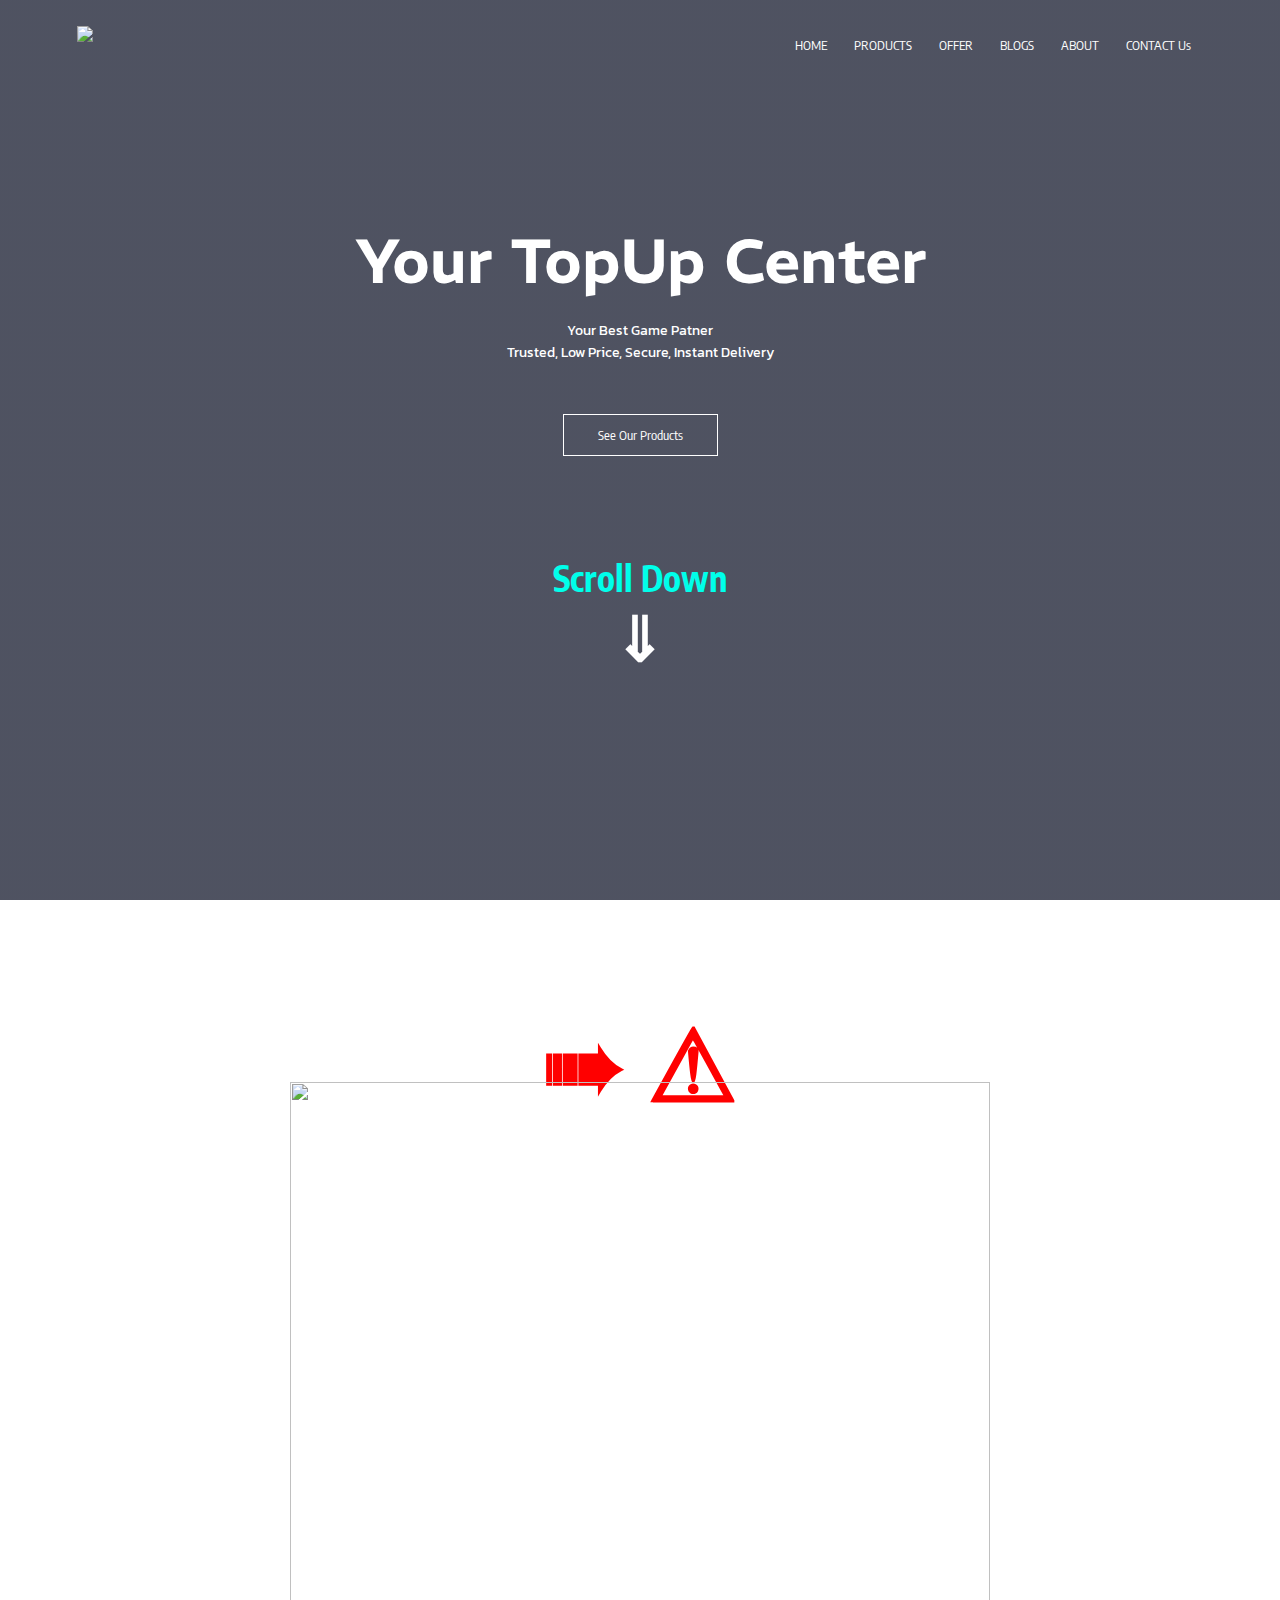
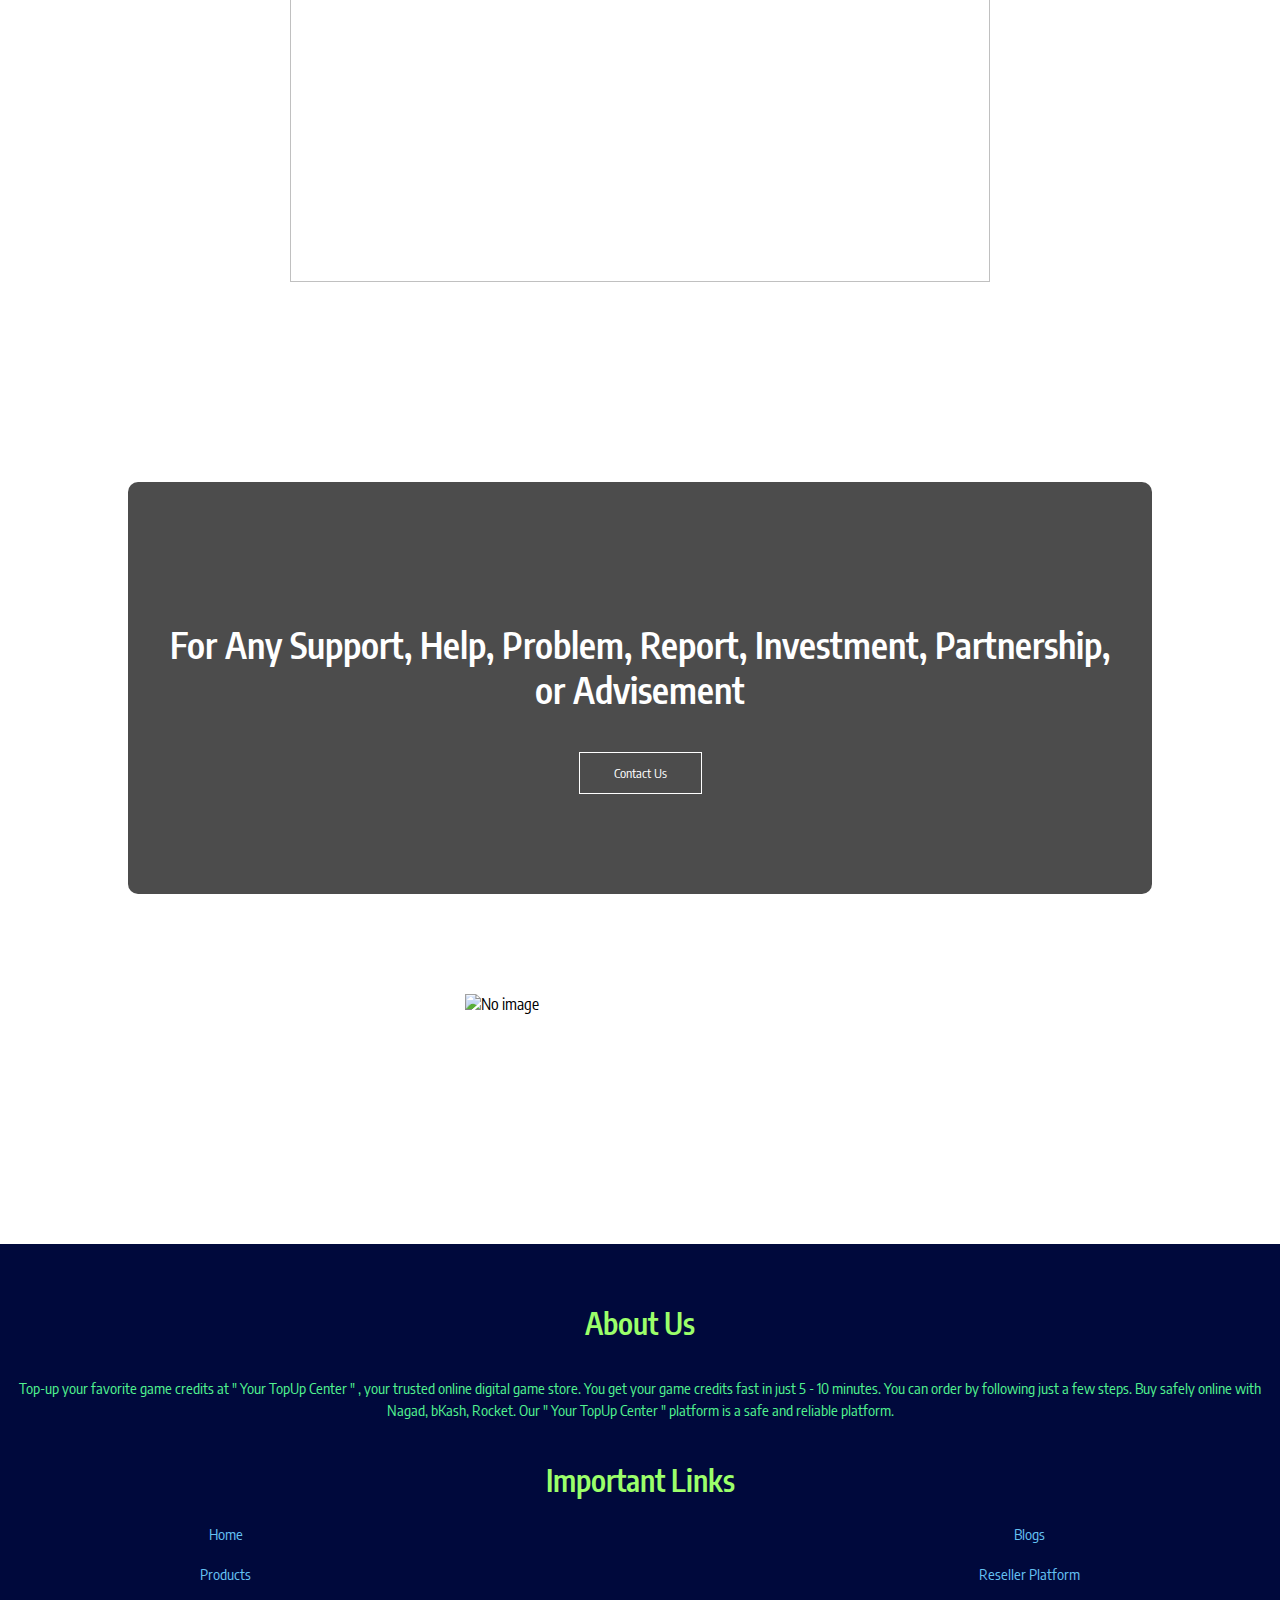
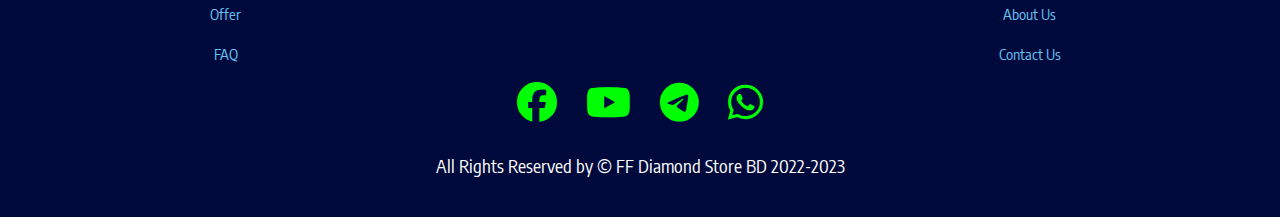
==== index.html @ 9760d6fc "Index addes" ====
<!doctype html>
<html>
<head>
    <meta charset="UTF-8">
    
    <title>Contact Us - ERROR | Your TopUp Center </title>
    
    <meta name="viewport" content="width=device-width, initial-scale=1.0">
    
    <link rel="stylesheet" href="css/style.css">
    
    <link rel="preconnect" href="https://fonts.googleapis.com">
		<link rel="preconnect" href="https://fonts.gstatic.com" crossorigin>
		<link href="https://fonts.googleapis.com/css2?family=Encode+Sans+Condensed:wght@200;400;600;700&family=Kanit:wght@100;200;400;600;800&family=REM:wght@400;600&display=swap" rel="stylesheet">
		
		 <link rel="stylesheet" href="https://cdnjs.cloudflare.com/ajax/libs/font-awesome/6.4.2/css/all.min.css">
		 
		

    <style>
    /* Add all your styles here */

*{
  margin: 0;
  padding: 0;
  font-family: 'Encode Sans Condensed', sans-serif;
  box-sizing: border-box;
}

.header{
 min-height: 100vh;
 width: 100%;
 background-image: linear-gradient(rgba(4,9,30,0.7),rgba(4,9,30,0.7)),url(https://i.postimg.cc/NG35tdRH/BG-2.jpg);
 background-position: center;
 background-size: cover;
 position : relative;
}


nav{
  display: flex;
  padding: 2% 6%;
  justify-content: space-between;
  align-item: center;
}

nav img{
  width: 150px;
}

.nav-links{
  flex: 1;
  text-align: right;
}

.nav-links ul li{
  list-style: none;
  display: inline-block;
  padding: 8px 12px;
  position: relative;
}

.nav-links ul li a{
  color: #fff;
  text-decoration: none;
  font-size: 13px;
}

.nav-links ul li::after{
  content: "";
  width: 0%;
  height: 2px;
  background: #00ff03;
  display: block;
  margin: auto;
  transition: 0.5s;
}


.nav-links ul li:hover::after{
  width: 100%;
}

.text-box{
  width: 90%;
  color: #fff;
  position: absolute;
  top: 50%;
  left: 50%;
  transform: translate(-50%,-50%);
  text-align: center;
}

.text-box h1{
  font-size: 62px;
  font-family: 'REM', sans-serif;
}

.text-box p{
  margin: 10px 0 40px;
  font-size: 14px;
  color: #fff;
  font-family: 'Kanit', sans-serif;
}


.hero-btn{
  display: inline-block;
  text-decoration: none;
  color: #fff;
  border: 1px solid #fff;
  padding: 12px 34px;
  font-size: 13px;
  background: transparent;
  position: relative;
  cursor: pointer;
}

.hero-btn:hover{
  border: 1px solid #58f43d;
  background: #58f43d;
  color: black;
  transition: 1s;
}

.mein{
  color: red;
  text-align: center;
}



.mo-menu{
  flex: 1;
  text-align: right;
  display: none;
}

.mo-menu ul li{
  list-style: none;
  display: inline-block;
  padding: 8px 12px;
  position: relative;
}


.mo-menu ul li a{
  color: #fff;
  text-decoration: none;
  font-size: 9px;
}


.mo-menu ul li::after{
  content: "";
  width: 0%;
  height: 2px;
  background: #00ff03;
  display: block;
  margin: auto;
  transition: 0.5s;
}


.mo-menu ul li:hover::after{
  width: 100%;
}



@media(max-width: 700px){
  	.text-box h1{
  	  font-size: 20px;
  }
  
  .nav-links ul li{
    display: block;
  }
  
  .nav-links{
    display: none;
  }
  .mo-menu{
   display: block;
 }
}





.hotpro{
  width: 80%;
  margin: auto;
  text-align: center;
  padding-top: 100px;
}

h1{
    font-size: 36px;
    font-weight : 600;
}

p{
    color: #777;
    font-size: 14px;
    font-weight 300;
    line-height: 22px;
    padding: 10px;
}


.row{
    margin-top: 5%;
    display: flex;
    justify-content: space-between;
}

.hotpro-col{
    flex-basis: 31%;
    background: #fff3f3;
    border-radius: 10px;
    margin-bottom: 5%;
    padding: 20px 17px;
    box-sizing: border-box;
    transition: 0.5s;
}


.hotpro-col a{
    text-decoration: none;
    font-size: 15px;
    color: #080078;
}
h3{
    text-align: center;
    font-weight: 600;
    margin: 10px 0;
}

.hotpro-col:hover{
    box-shadow: 0 0 20px 0px rgba(0,0,0,0.2);
}

@media(max-width: 700px){
   .row{
       flex-direction: column;
   }
}

.trusted{
    padding-top: 50px;
    padding-left: 15px;
    padding-right: 15px;
}

.trusted h1{
    font-size: 35px;
    color: #045d5d;
}
.trusted p{
    color: #008080;
    font-size: 15px;
}

.tr{
    padding-top: 20px;
}
.xxx{
    display: block;
    margin-left: auto;
    margin-right: auto;
}
.tr h2{
    text-align: center;
    color: #2f539b;
    font-size: 30px;
}

.tr p{
    text-align: center;
    color: #2b547e;
    font-size: 17px;
}

.low{
    padding-top: 15px;
}

.low h2{
    text-align: center;
    color: #2f539b;
    font-size: 30px;
}

.low p{
    text-align: center;
    color: #2b547e;
    font-size: 17px;
}

.delivery{
    padding-top: 15px;
}

.delivery h2{
    text-align: center;
    color: #2f539b;
    font-size: 30px;
}

.delivery p{
    text-align: center;
    color: #2b547e;
    font-size: 17px;
}

.coustomer{
    padding-top: 15px;
}

.coustomer h2{
    text-align: center;
    color: #2f539b;
    font-size: 30px;
}

.coustomer p{
    text-align: center;
    color: #2b547e;
    font-size: 17px;
}

.pay{
    padding-top: 15px;
}

.pay h2{
    text-align: center;
    color: #2f539b;
    font-size: 30px;
}

.pay p{
    text-align: center;
    color: #2b547e;
    font-size: 17px;
}



.call{
    margin: 100px auto;
    width: 80%;
    background-image: linear-gradient(rgba(0,0,0,0.7),rgba(0,0,0,0.7)),url(https://i.postimg.cc/NjpsznZm/jezael-melgoza-2-Fi-Xtdn-Vhj-Q-unsplash-1.jpg);
    background-position: center;
    background-size: cover;
    border-radius: 10px;
    text-align: center;
    padding: 100px 0;
}

.call h1{
    color: #fff;
    margin: 40px;
    padding: 0;
}

@media(max-width: 700px){
   .call h1{
       font-size: 24px;
   }
}


.nagad{
    padding-bottom: 100px;
}


.footer{
    width: 100%;
    text-align: center;
    padding: 30px 0;
    background-color: #00093c;
}

.footer h4{
    margin-bottom: 25px;
    margin-top: 20px;
    font-weight: 600;
    padding-top: 10px;
    font-size: 30px;
    color: #9bff6a;
}

.footer p{
    font-size: 15px;
    color: #51f390;
}

.icons i{
    margin: 0 13px;
    color: #00ff03;
    cursor: pointer;
    padding: 18px 0;
    font-size: 40px;
}




.usl{
    justify-content: space-between;
    display: flex;
    padding-left: 200px;
    padding-right: 200px;
}

.uslx a{
    text-decoration: none;
    color: #65c2f3;
    font-size: 15px;
}

.uslx a:hover{
    color: #e9a2f3;
}

.copyright p{
    padding-top: 15px;
    color: #fff;
    font-size: 18px;
}





.errorx {
    padding-top: 100px;
    padding-bottom: 100px;
}


.header .text-box h2{
    padding-top: 100px;
    color: #00ffea;
    font-size: 35px;
}

.errorx p{
    font-size: 100px;
    color: red;
    text-align: center;
    padding-top: 50px;
}



@media(max-width: 700px){
    .errorx {
        padding-top: 50px;
        padding-bottom: 50px;
    }
    .errorx img{
        height: 450px;
        width: 450px;
        padding: 15px;
    }
    .errorx p{
        font-size: 50px;
        padding-top: 25px;
    }
}




    </style>
    
</head>


<body>

<section class="header">
		<nav>
			<a href="https://yourtopupcenter.github.io/home"><img src="https://i.postimg.cc/zX4xWrNt/IMG-1691231564314.png"></a>
			  <div class="nav-links">
			    <ul>
			      <li><a href="https://yourtopupcenter.github.io/home">HOME</a></li>
			      <li><a href="#">PRODUCTS</a></li>
			      <li><a href="#">OFFER</a></li>
			      <li><a href="#">BLOGS</a></li>
			      <li><a href="#">ABOUT</a></li>
			      <li><a href="#">CONTACT Us</a></li>
			    </ul>
			     
			  </div>
			  
			 
			 </div>
			 

<div class="mo-menu">

<ul>
			      <li><a href="https://yourtopupcenter.github.io/home">HOME</a></li>
			      <li><a href="#">PRODUCTS</a></li>
			      <li><a href="#">•••</a></li>
</ul>
</div>
		</nav>

<div class="text-box">
	<h1>Your TopUp Center</h1>
	<p>Your Best Game Patner <br>Trusted, Low Price, Secure, Instant Delivery</p>
	<a href="#" class="hero-btn">See Our Products</a>
	
	
	<h2>Scroll Down</h2>
	<h1>⇓</h1>

</div>


<div class="scrolldown">
  
</div>



</section>

<!--Hot Products!-->




<div class="errorx">
    
    <p><b> ➠ ⚠ </b></p>

<img src="https://i.postimg.cc/KvfjNB2W/Picsart-23-09-15-14-59-16-640.png" class="xxx" height="800px" width="700px">


</div>


<section class="call">
    <h1>For Any Support,  Help,  Problem,  Report,  Investment,  Partnership, or  Advisement </h1>
    <a href="#" class="hero-btn">Contact Us</a>
</section>




<div class="nagad">
  

<img src="https://i.postimg.cc/yxk7V814/Picsart-23-09-08-21-30-44-449.png" alt="No image" height="150px" width="350px" class="xxx">

</div>
<section class="footer">
    
    <h4>About Us</h4>
    <p>Top-up your favorite game credits at  " Your TopUp Center " ,  your trusted online digital game store. You get your game credits fast in just 5 - 10 minutes. You can order by following just a few steps. Buy safely online with Nagad, bKash, Rocket. Our  " Your TopUp Center "  platform is a safe and reliable platform.</p>
    
    
        

<h4>Important Links</h4>

<div class="usl">
            
            
            <div class="uslx">
                
            <a href="https://yourtopupcenter.github.io/home">Home</a>
            <P></P>
            <a href="#">Products</a>
            <p></p>
            <a href="#">Offer</a>
            <p></p>
            <a href="#">FAQ</a>
            
        </div>
        
         
            <div class="uslx">
                
            <a href="#">Blogs</a>
            <p></p>
            <a href="#">Reseller Platform</a>
            <p></p>
            <a href="#">About Us</a>
            <p></p>
            <a href="#">Contact Us</a>
        </div>
        
        
        </div>
    
    
    
    
    <div class="icons">
        <a href="https://www.facebook.com/profile.php?id=100088285495507"><i class="fa-brands fa-facebook"></a></i>
        <a href="https://youtube.com/@kingofthekilar-1414"><i class="fa-brands fa-youtube"></a></i>
        <a href="https://t.me/yourtopupcenter"><i class="fa-brands fa-telegram"></a></i>
        <a href="#"><i class="fa-solid fa-user-group"></i></a>
        <a href="https://wa.me/message/KMQOSZQOY7BXB1"><i class="fa-brands fa-whatsapp"></a></i>
    </div> 



<div class="copyright">
    
    <p>All Rights Reserved by © FF Diamond Store BD 2022-2023</p>
    </div>
</section>

<!--main js-->
<script src="js/main.js">

   </script>
</body>


</html>
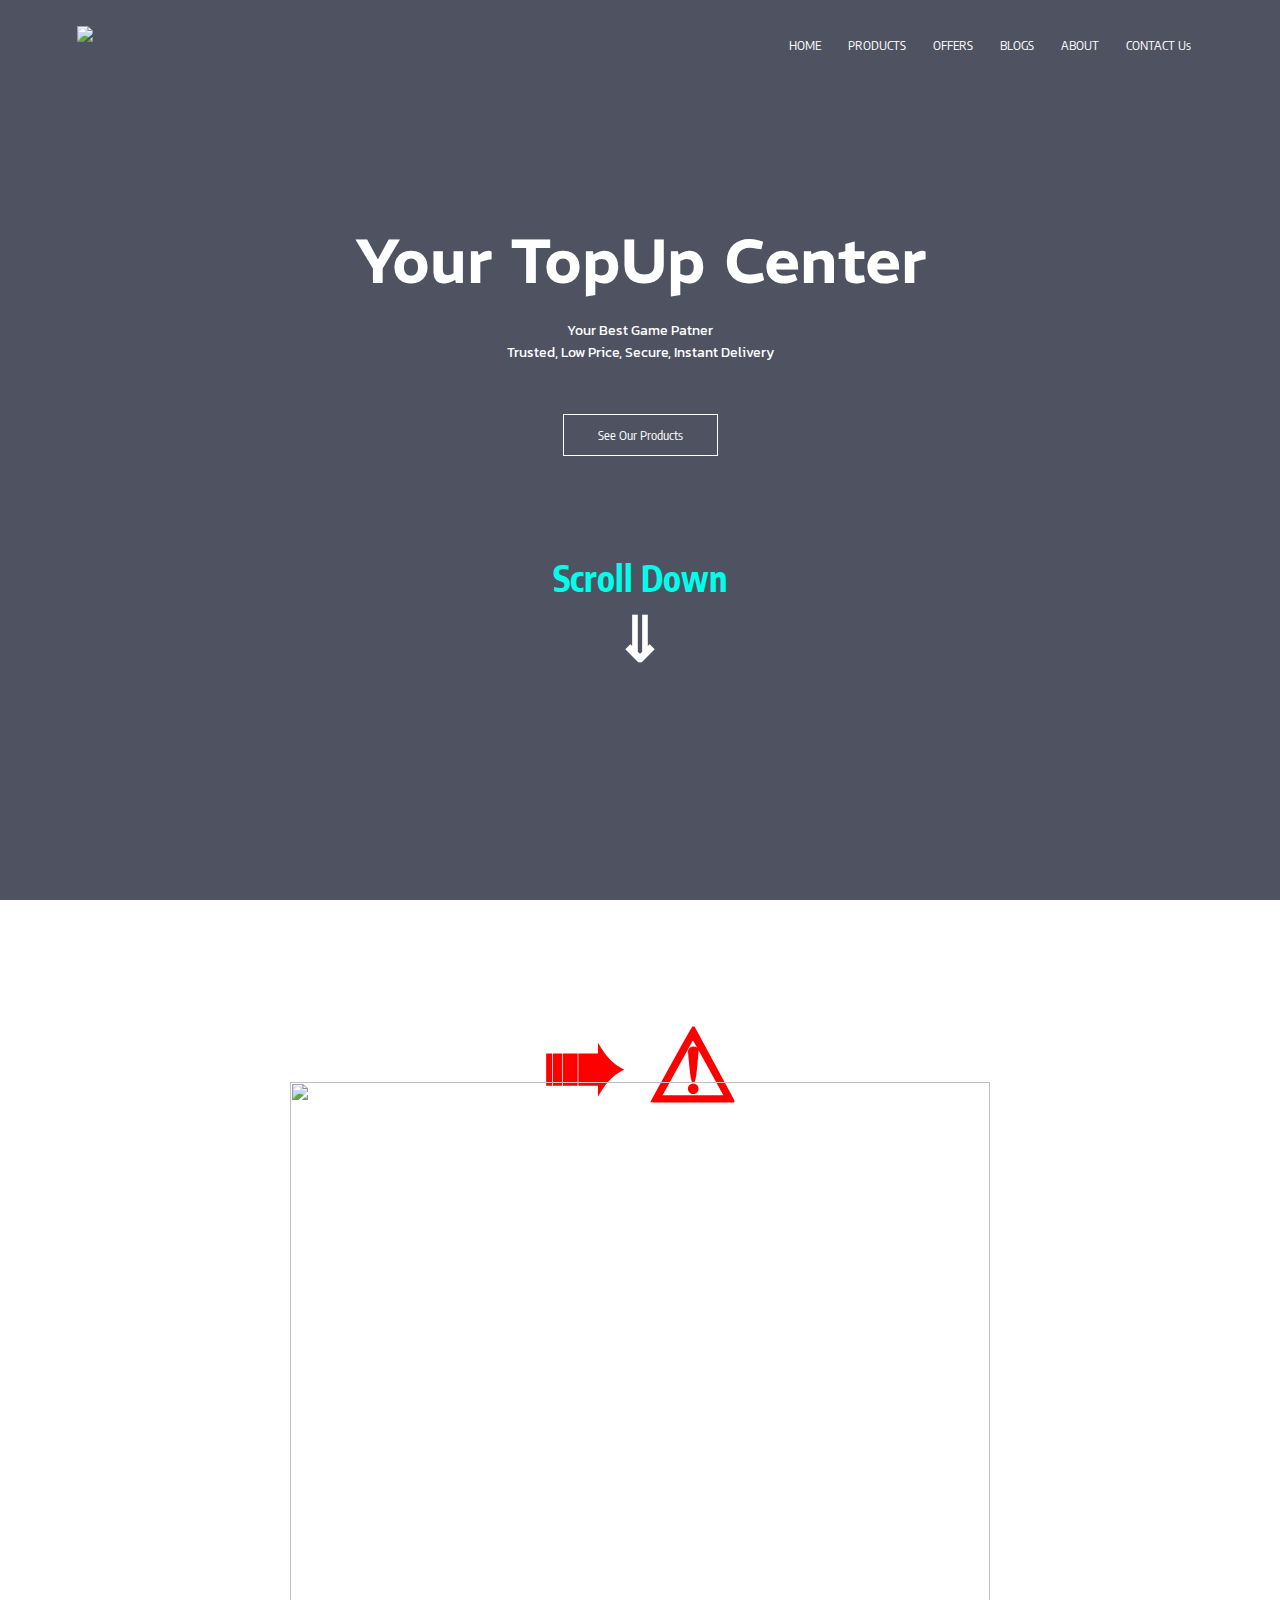
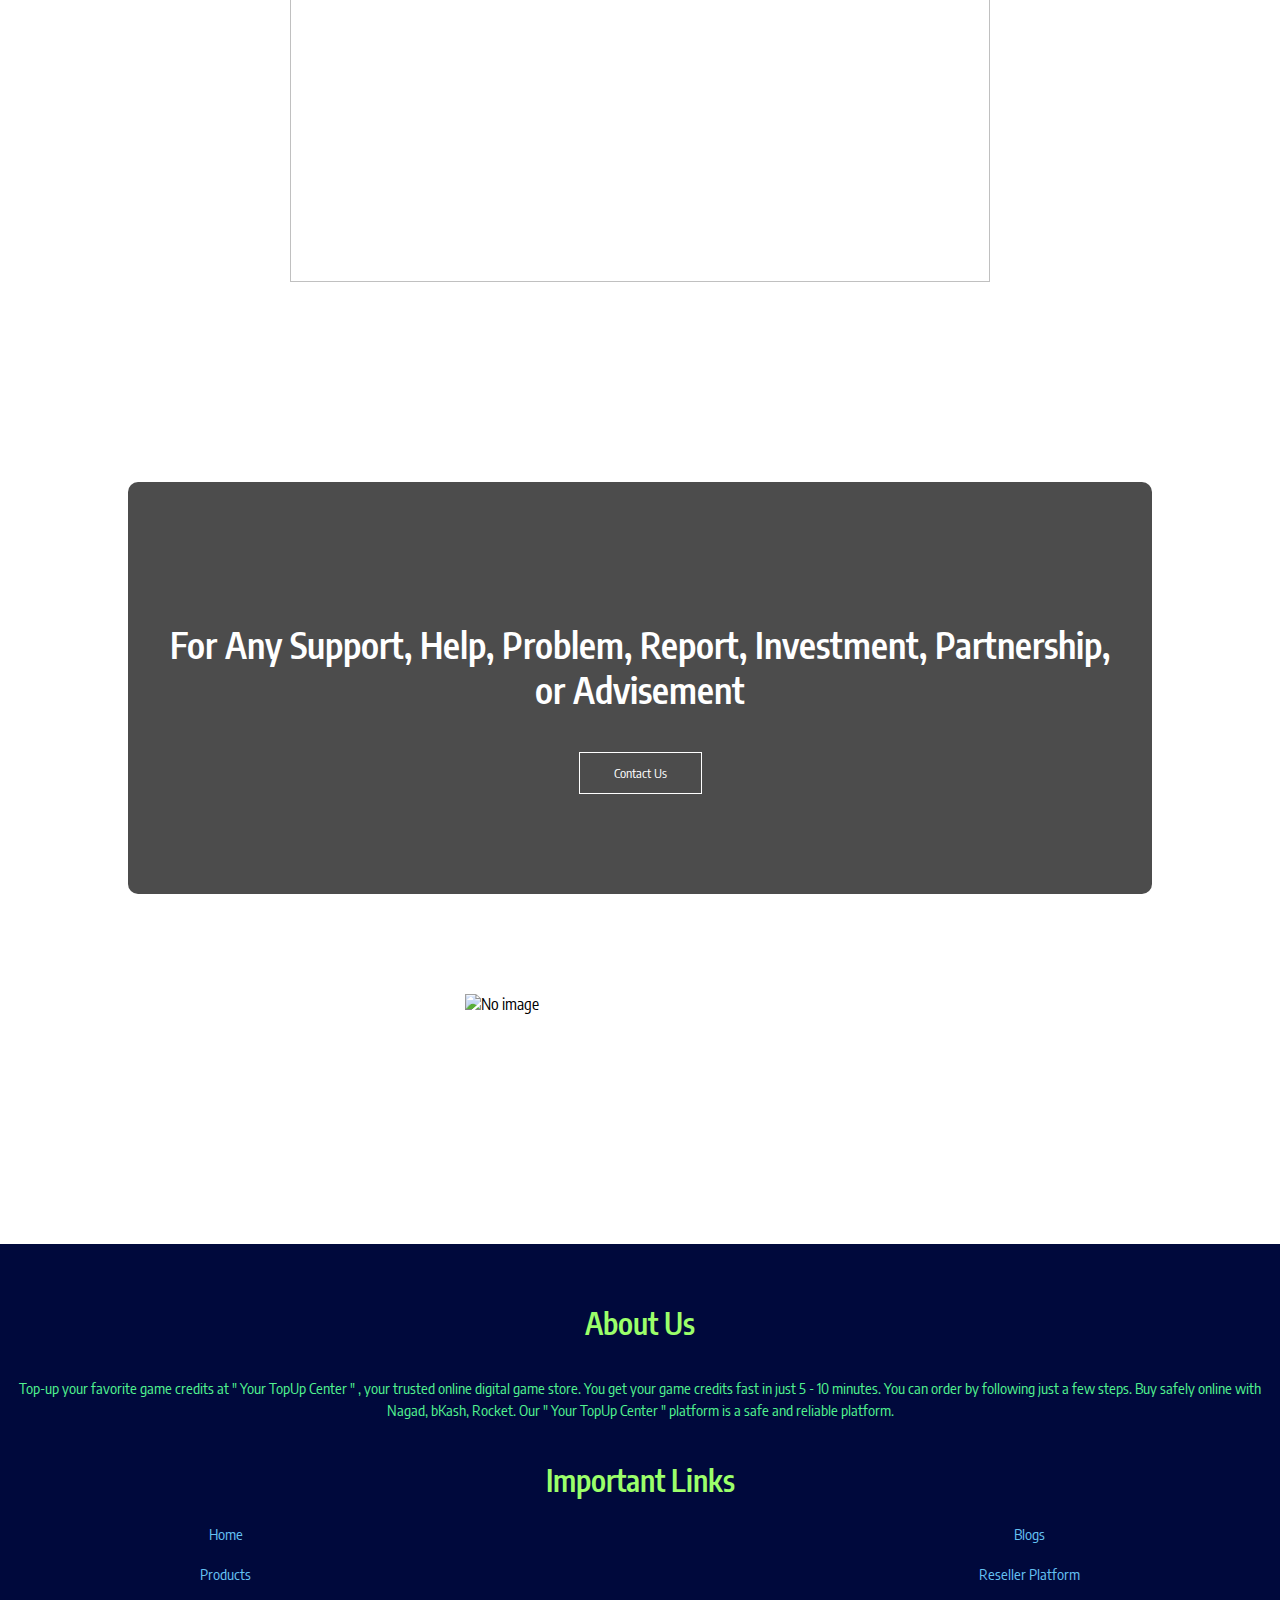
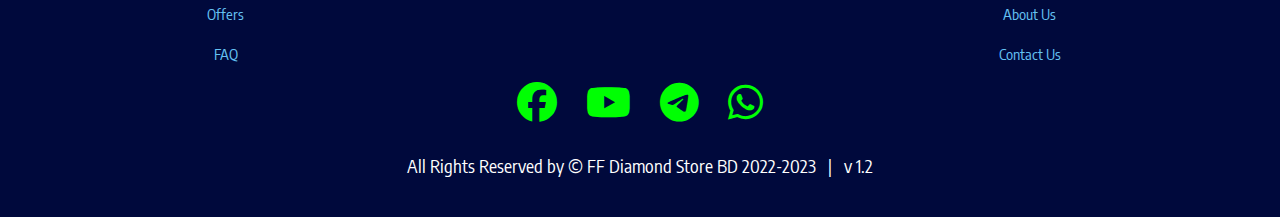
==== commit 37b9bb31: "V 1.2" ====
--- a/index.html
+++ b/index.html
@@ -3,7 +3,7 @@
 <head>
     <meta charset="UTF-8">
     
-    <title>Contact Us - ERROR | Your TopUp Center </title>
+    <title>About - ERROR | Your TopUp Center </title>
     
     <meta name="viewport" content="width=device-width, initial-scale=1.0">
     
@@ -490,11 +490,11 @@
 			  <div class="nav-links">
 			    <ul>
 			      <li><a href="https://yourtopupcenter.github.io/home">HOME</a></li>
-			      <li><a href="#">PRODUCTS</a></li>
-			      <li><a href="#">OFFER</a></li>
-			      <li><a href="#">BLOGS</a></li>
-			      <li><a href="#">ABOUT</a></li>
-			      <li><a href="#">CONTACT Us</a></li>
+			      <li><a href="https://yourtopupcenter.github.io/Products">PRODUCTS</a></li>
+			      <li><a href="https://yourtopupcenter.github.io/Offers">OFFERS</a></li>
+			      <li><a href="https://yourtopupcenter.github.io/Blogs">BLOGS</a></li>
+			      <li><a href="https://yourtopupcenter.github.io/About">ABOUT</a></li>
+			      <li><a href="https://yourtopupcenter.github.io/ContacUs">CONTACT Us</a></li>
 			    </ul>
 			     
 			  </div>
@@ -507,8 +507,8 @@
 
 <ul>
 			      <li><a href="https://yourtopupcenter.github.io/home">HOME</a></li>
-			      <li><a href="#">PRODUCTS</a></li>
-			      <li><a href="#">•••</a></li>
+			      <li><a href="https://yourtopupcenter.github.io/Products">PRODUCTS</a></li>
+			      <li><a href="https://yourtopupcenter.github.io/Dashboard">•••</a></li>
 </ul>
 </div>
 		</nav>
@@ -516,7 +516,7 @@
 <div class="text-box">
 	<h1>Your TopUp Center</h1>
 	<p>Your Best Game Patner <br>Trusted, Low Price, Secure, Instant Delivery</p>
-	<a href="#" class="hero-btn">See Our Products</a>
+	<a href="https://yourtopupcenter.github.io/Products" class="hero-btn">See Our Products</a>
 	
 	
 	<h2>Scroll Down</h2>
@@ -550,7 +550,7 @@
 
 <section class="call">
     <h1>For Any Support,  Help,  Problem,  Report,  Investment,  Partnership, or  Advisement </h1>
-    <a href="#" class="hero-btn">Contact Us</a>
+    <a href="https://yourtopupcenter.github.io/ContactUs" class="hero-btn">Contact Us</a>
 </section>
 
 
@@ -579,9 +579,9 @@
                 
             <a href="https://yourtopupcenter.github.io/home">Home</a>
             <P></P>
-            <a href="#">Products</a>
+            <a href="https://yourtopupcenter.github.io/Products">Products</a>
             <p></p>
-            <a href="#">Offer</a>
+            <a href="https://yourtopupcenter.github.io/Offers">Offers</a>
             <p></p>
             <a href="#">FAQ</a>
             
@@ -590,13 +590,13 @@
          
             <div class="uslx">
                 
-            <a href="#">Blogs</a>
+            <a href="https://yourtopupcenter.github.io/Blogs">Blogs</a>
             <p></p>
             <a href="#">Reseller Platform</a>
             <p></p>
-            <a href="#">About Us</a>
+            <a href="https://yourtopupcenter.github.io/About">About Us</a>
             <p></p>
-            <a href="#">Contact Us</a>
+            <a href="https://yourtopupcenter.github.io/ContactUs">Contact Us</a>
         </div>
         
         
@@ -617,7 +617,7 @@
 
 <div class="copyright">
     
-    <p>All Rights Reserved by © FF Diamond Store BD 2022-2023</p>
+    <p>All Rights Reserved by © FF Diamond Store BD 2022-2023 &nbsp; | &nbsp; v 1.2 </p>
     </div>
 </section>
 
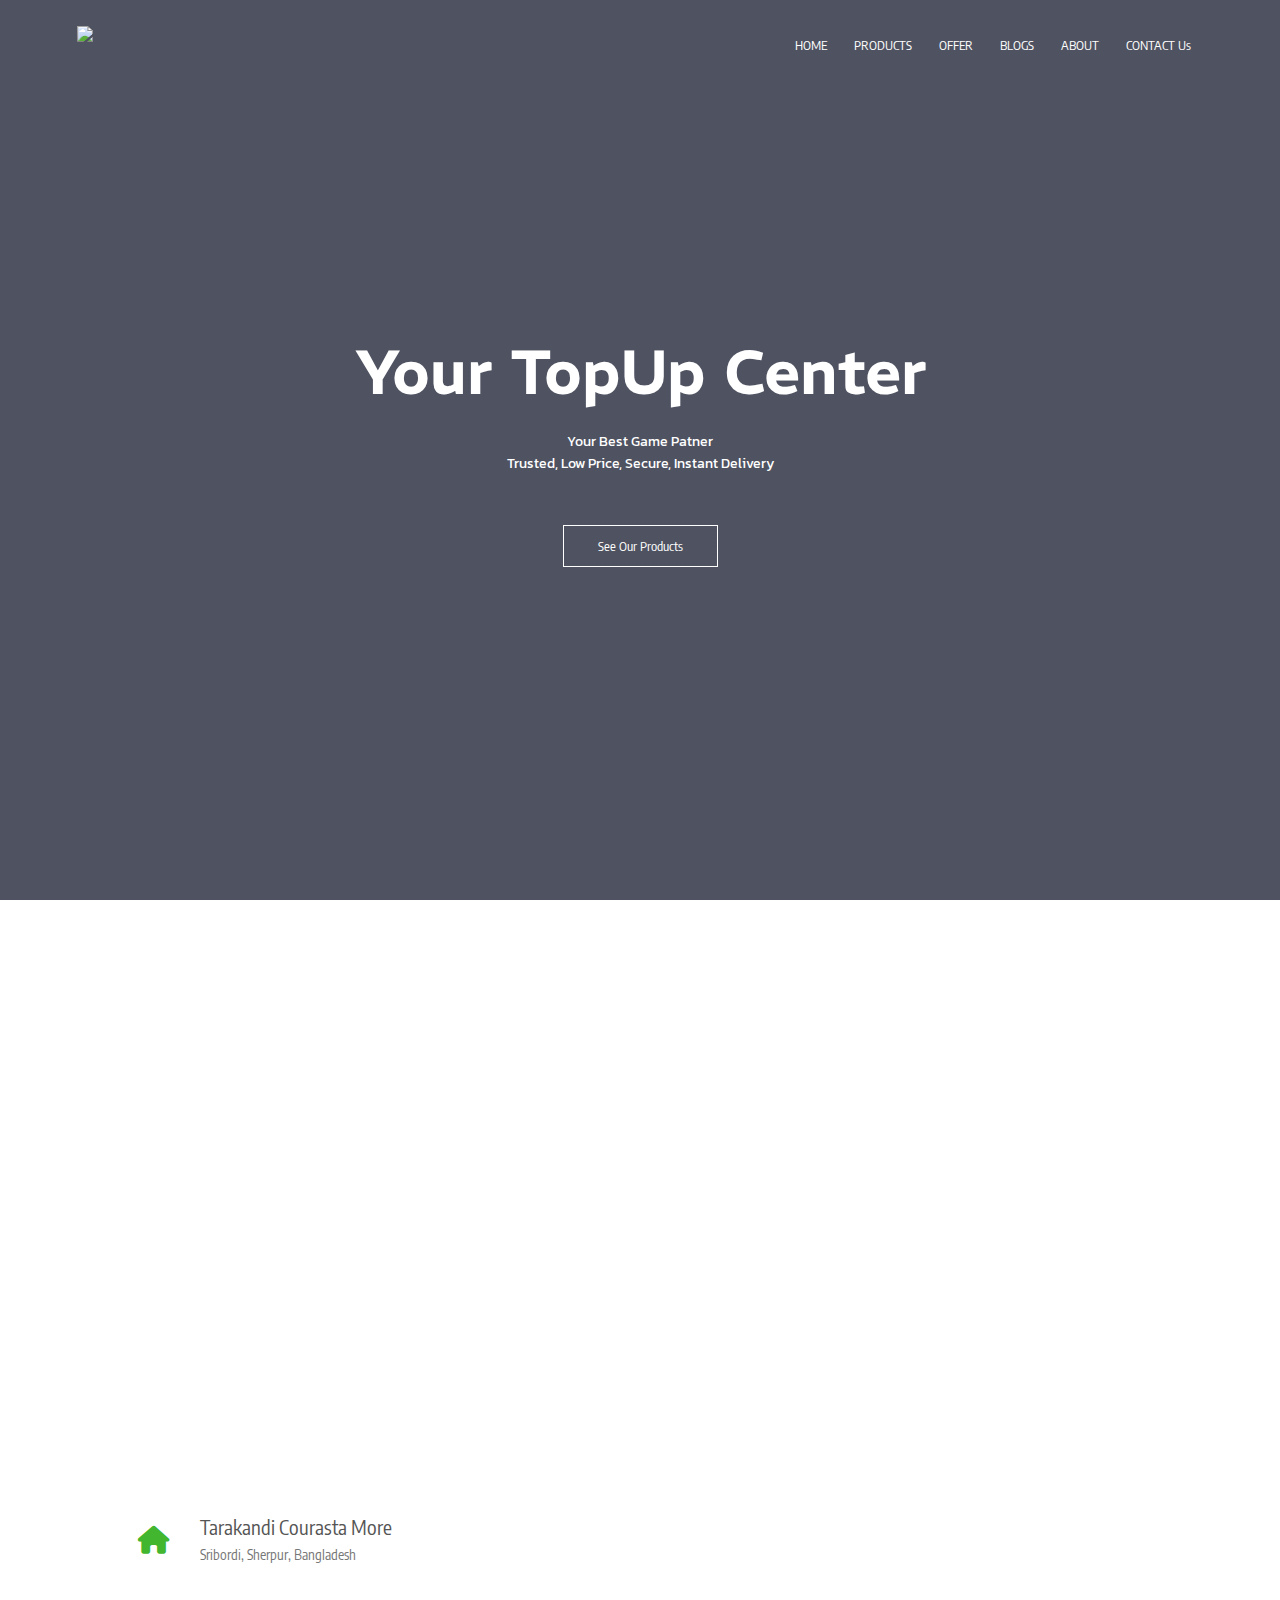
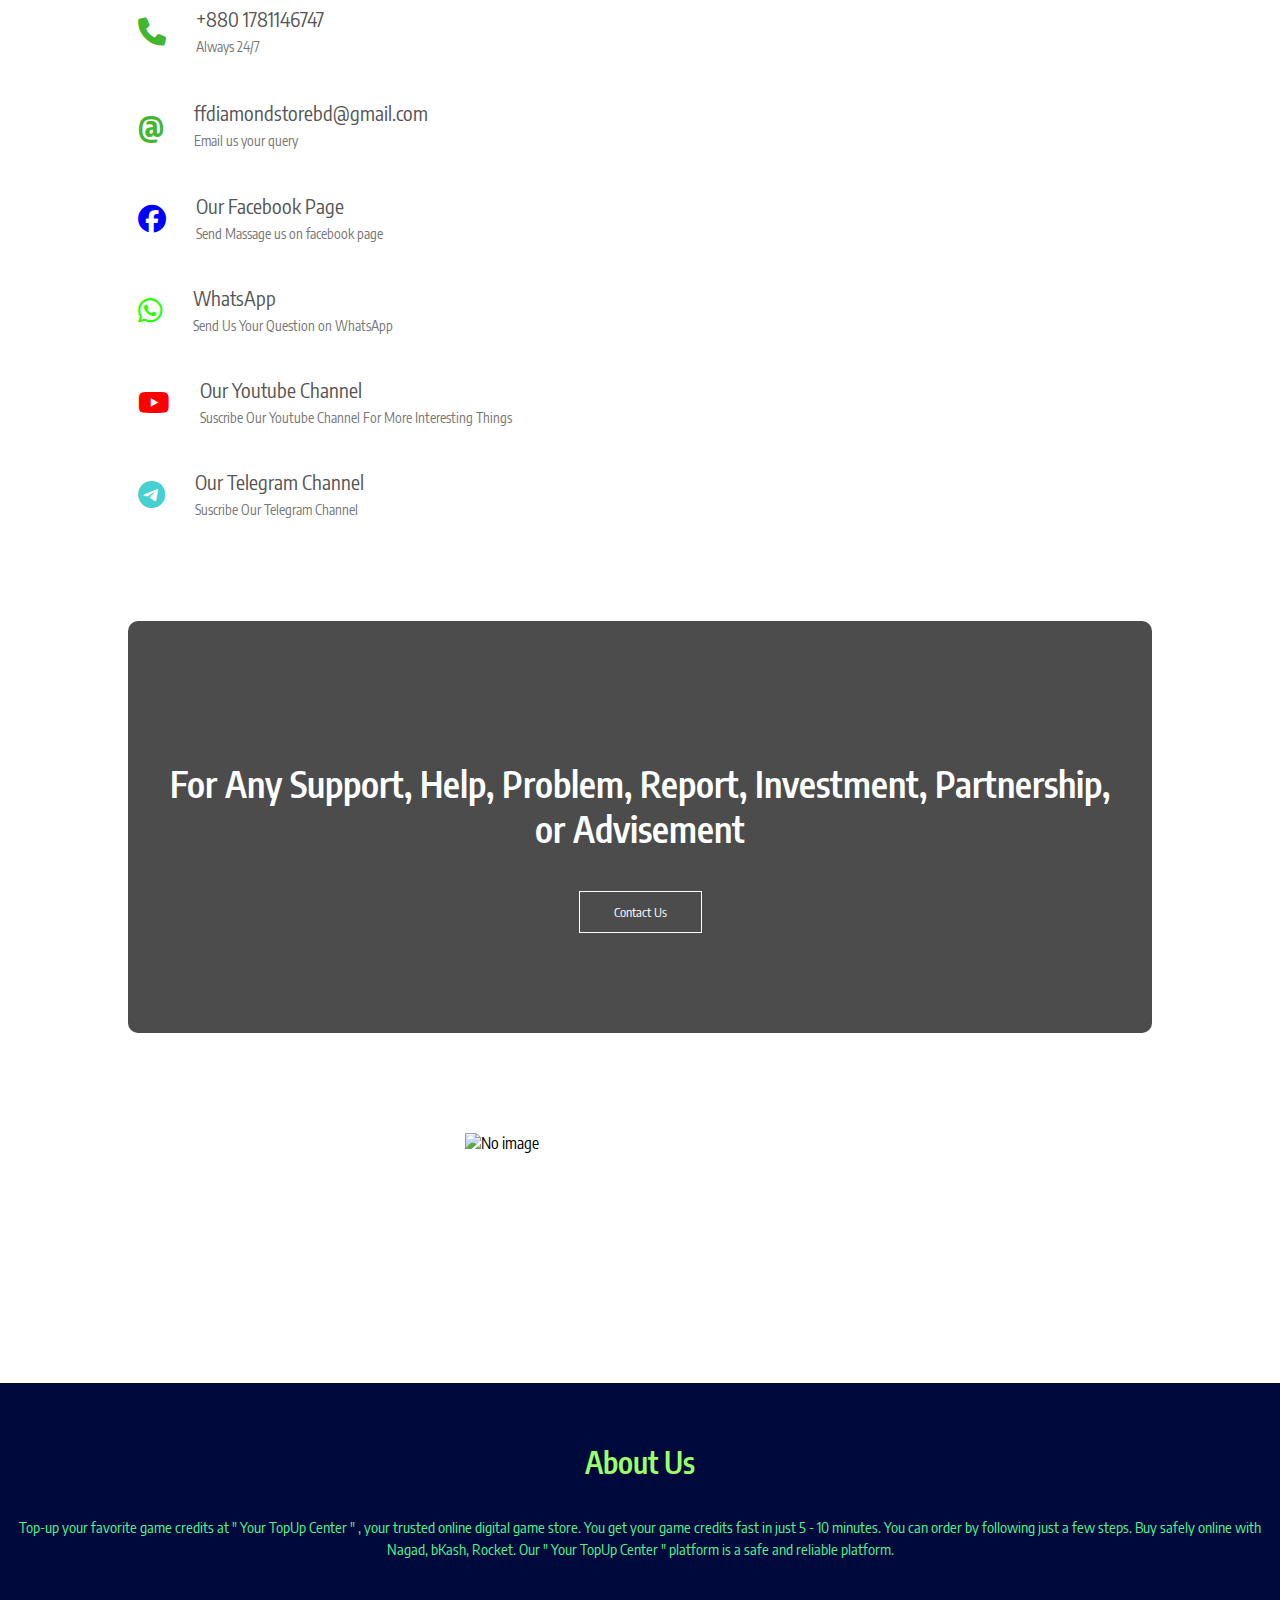
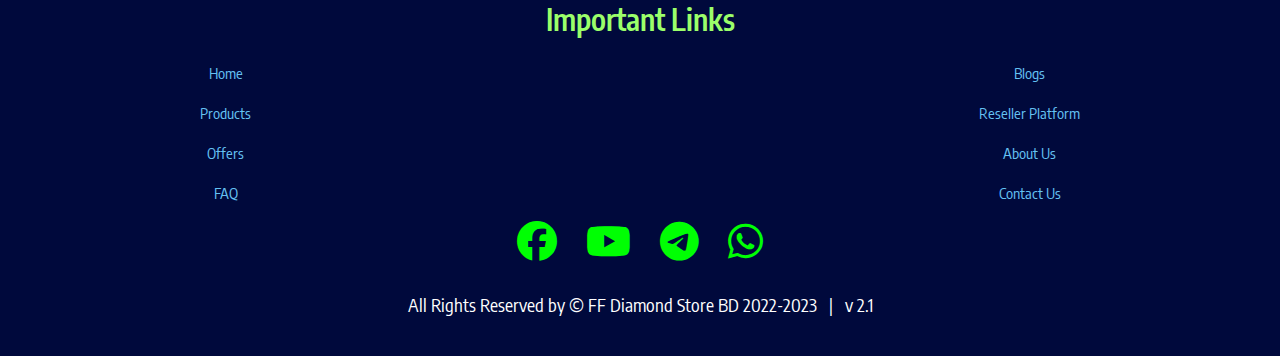
==== commit 87132f2a: "v 2.1" ====
--- a/index.html
+++ b/index.html
@@ -3,7 +3,7 @@
 <head>
     <meta charset="UTF-8">
     
-    <title>About - ERROR | Your TopUp Center </title>
+    <title>Contact US - Your TopUp Center | FF Diamond Store BD </title>
     
     <meta name="viewport" content="width=device-width, initial-scale=1.0">
     
@@ -14,7 +14,6 @@
 		<link href="https://fonts.googleapis.com/css2?family=Encode+Sans+Condensed:wght@200;400;600;700&family=Kanit:wght@100;200;400;600;800&family=REM:wght@400;600&display=swap" rel="stylesheet">
 		
 		 <link rel="stylesheet" href="https://cdnjs.cloudflare.com/ajax/libs/font-awesome/6.4.2/css/all.min.css">
-		 
 		
 
     <style>
@@ -218,7 +217,7 @@
 
 .hotpro-col{
     flex-basis: 31%;
-    background: #fff3f3;
+    background: #57f13c6a;
     border-radius: 10px;
     margin-bottom: 5%;
     padding: 20px 17px;
@@ -239,7 +238,7 @@
 }
 
 .hotpro-col:hover{
-    box-shadow: 0 0 20px 0px rgba(0,0,0,0.2);
+    box-shadow: 0 0 40px 0px rgba(0,0,0,0.8);
 }
 
 @media(max-width: 700px){
@@ -434,49 +433,264 @@
 }
 
 
-
-
-
-.errorx {
-    padding-top: 100px;
-    padding-bottom: 100px;
-}
-
-
-.header .text-box h2{
-    padding-top: 100px;
-    color: #00ffea;
-    font-size: 35px;
-}
-
-.errorx p{
-    font-size: 100px;
-    color: red;
-    text-align: center;
+@media(max-width: 700px){
+    .footer h4{
+        font-size: 20px;
+    }
+    
+    .footer p{
+        font-size: 13px;
+    }
+    .uslx a{
+        font-size: 14px;
+    }
+    
+    .icons i{
+        font-size: 25px;
+    }
+    
+    .copyright p{
+        font-size: 12px;
+    }
+    .usl{
+        padding-left: 100px;
+        padding-right: 100px;
+    }
+}
+
+
+.hbh{
+    padding-right: 20px;
+    padding-left: 20px;
     padding-top: 50px;
 }
-
-
-
-@media(max-width: 700px){
-    .errorx {
-        padding-top: 50px;
-        padding-bottom: 50px;
-    }
-    .errorx img{
-        height: 450px;
-        width: 450px;
-        padding: 15px;
-    }
-    .errorx p{
-        font-size: 50px;
-        padding-top: 25px;
-    }
-}
-
-
-
-
+.home-blogs{
+    background: linear-gradient(to right, #00093c, #2d0b00);
+    border-radius: 10px;
+    
+}
+
+.home-blogs-head h3{
+    padding: 15px;
+    font-size: 30px;
+    color: #fff;
+}
+
+
+.blog1{
+    padding: 10px;
+    background: #fff100;
+    border-radius: 10px;
+    box-sizing: border-box;
+    display: flex;
+    justify-content: space-between;
+}
+
+.bl-Aa-image img{
+    padding-left: 15px;
+    padding-top: 5px;
+    padding-bottom: 10px;
+}
+
+
+
+.bl-Aa-text{
+    padding: 10px;
+}
+.bl-Aa-text h5{
+    color: #000000;
+    font-size: 20px;
+    padding-bottom: 3px;
+}
+
+.bl-Aa-text p{
+    color: #2f2f2fb1;
+    font-size: 15px;
+    text-align: left;
+}
+
+.bl-Aa-text a{
+    text-decoration: none;
+    color: #00a561;
+}
+
+.bl-Aa-text a:hover{
+    color: #ff00c7;
+}
+
+.hbm{
+    padding-top: 5px;
+    padding-left: 20px;
+    padding-right: 20px;
+    padding-bottom: 20px;
+}
+
+.orderon{
+    padding: 10px;
+    padding-top: 50px;
+}
+
+.orderon h2{
+    color: black;
+    font-size: 30px;
+    text-align: center;
+}
+
+.orderon h2 b{
+    color: #30cc00;
+}
+
+
+
+
+.mathmode-wa p{
+    text-decoration: none;
+    font-size: 24px;
+}
+
+.mathmode-fb p{
+    text-decoration: none;
+    font-size: 24px;
+}
+
+.mathmode-call p{
+    text-decoration: none;
+    font-size: 24px;
+}
+
+.mathmode-imo p{
+    text-decoration: none;
+    font-size: 24px;
+}
+
+.mathmode-tg p{
+    text-decoration: none;
+    font-size: 24px;
+}
+
+
+
+.mathmode-wa a{
+    text-decoration: none;
+    color: #ff2b35;
+}
+
+.mathmode-fb a{
+    text-decoration: none;
+    color: #ff2b35;
+}
+
+.mathmode-call a{
+    text-decoration: none;
+    color: #ff2b35;
+}
+
+.mathmode-imo a{
+    text-decoration: none;
+    color: #ff2b35;
+}
+
+.mathmode-tg a{
+    text-decoration: none;
+    color: #ff2b35;
+}
+
+.mathmode{
+    padding: 10px;
+    padding-left: 35px;
+}
+
+.about-us{
+    width: 80%;
+    margin: auto;
+    padding-top: 80px;
+    padding-bottom: 50px;
+}
+
+.about-col{
+    felx-basis: 48%;
+    padding: 30px 2px;
+}
+
+.about-col img{
+    width: 100%;
+}
+
+.about-col h1{
+    padding-top: 0;
+}
+
+.about-col p{
+    padding: 15px 0 25px; 
+    font-size: 17px;
+    color: black;
+    text-align: justify;
+    word-spacing: 1.5px; 
+}
+
+.hero-btn2{
+    border: 1px solid #41b62e;
+    background: transparent;
+    color: #41b62e;
+}
+
+.location{
+    width: 80%;
+    margin: auto;
+    padding: 80px 0;
+}
+
+.location iframe{
+    width: 100%;
+}
+
+.Contact-us{
+    width: 80%;
+    margin: auto;
+}
+
+.contact-col{
+    flex-basis: 48%;
+    margin-bottom: 30px;
+}
+
+.contact-col div{
+    display: flex;
+    align-items: center;
+    margin-bottom: 40px; 
+}
+
+.contact-col div i{
+    font-size: 28px;
+    color: #41b62e;
+    margin: 10px;
+    margin-right: 30px;
+}
+
+
+.contact-col div h6{
+    font-size: 28px;
+    color: #41b62e;
+    margin: 10px;
+    margin-right: 30px;
+}    
+
+
+.contact-col div p{
+    padding: 0;
+}
+
+.contact-col div h5{
+    font-size: 20px;
+    margin-bottom: 5px;
+    color: #555;
+    font-weight: 400;
+}
+
+.contact-col div a{
+    text-decoration: none;
+    color: #555;
+}
     </style>
     
 </head>
@@ -491,10 +705,10 @@
 			    <ul>
 			      <li><a href="https://yourtopupcenter.github.io/home">HOME</a></li>
 			      <li><a href="https://yourtopupcenter.github.io/Products">PRODUCTS</a></li>
-			      <li><a href="https://yourtopupcenter.github.io/Offers">OFFERS</a></li>
+			      <li><a href="https://yourtopupcenter.github.io/Offers">OFFER</a></li>
 			      <li><a href="https://yourtopupcenter.github.io/Blogs">BLOGS</a></li>
 			      <li><a href="https://yourtopupcenter.github.io/About">ABOUT</a></li>
-			      <li><a href="https://yourtopupcenter.github.io/ContacUs">CONTACT Us</a></li>
+			      <li><a href="https://yourtopupcenter.github.io/ContactUs">CONTACT Us</a></li>
 			    </ul>
 			     
 			  </div>
@@ -518,34 +732,102 @@
 	<p>Your Best Game Patner <br>Trusted, Low Price, Secure, Instant Delivery</p>
 	<a href="https://yourtopupcenter.github.io/Products" class="hero-btn">See Our Products</a>
 	
-	
-	<h2>Scroll Down</h2>
-	<h1>⇓</h1>
 
 </div>
 
-
-<div class="scrolldown">
-  
-</div>
-
-
-
 </section>
 
-<!--Hot Products!-->
-
-
-
-
-<div class="errorx">
-    
-    <p><b> ➠ ⚠ </b></p>
-
-<img src="https://i.postimg.cc/KvfjNB2W/Picsart-23-09-15-14-59-16-640.png" class="xxx" height="800px" width="700px">
-
-
-</div>
+
+
+
+
+<section class="location">
+    
+    <iframe src="https://www.google.com/maps/embed?pb=!1m17!1m12!1m3!1d3611.5148703525097!2d89.9191994727466!3d25.15208722610321!2m3!1f0!2f0!3f0!3m2!1i1024!2i768!4f13.1!3m2!1m1!2zMjXCsDA4JzU2LjkiTiA4OcKwNTUnMjQuNiJF!5e0!3m2!1sen!2ssg!4v1703413810984!5m2!1sen!2ssg" width="600" height="450" style="border:0;" allowfullscreen="" loading="lazy" referrerpolicy="no-referrer-when-downgrade"></iframe>
+    
+</section>
+
+
+<section class="Contact-us">
+    
+    <div class="contact-row">
+        
+        <div class="contact-col">
+            
+            <div>
+                <i class="fa fa-home"></i>
+                
+                <span>
+                    <h5><a href="https://maps.app.goo.gl/DQpiKEpmaRjnwb9U7">Tarakandi Courasta More</a></h5>
+                    <p>Sribordi, Sherpur, Bangladesh</p>
+                </span>
+            </div>
+          <div> 
+          <i class="fa fa-phone"></i>
+                
+                <span>
+                    <h5><a href="tel:+8801781146747">+880 1781146747</a></h5>
+                    <p>Always 24/7</p>
+                </span>
+    </div>
+             <div> 
+          <h6 style="color: ;">@</h6><br>
+                
+                <span>
+                    <h5><a href="mailto:ffdiamondstorebd@gmail.com">ffdiamondstorebd@gmail.com</a></h5>
+                    <p>Email us your query</p>
+                </span>
+    </div>
+    
+    <div> 
+          <i class="fa-brands fa-facebook" style=" color: blue;"></i>
+                
+                <span>
+                    <h5><a href="https://facebook.com/yourtopupcenterofficial">Our Facebook Page</a></h5>
+                    <p>Send Massage us on facebook page</p>
+                </span>
+    </div>
+    
+    
+    <div> 
+          <i class="fa-brands fa-whatsapp" style=" color: #26ff00;"></i>
+                
+                <span>
+                    <h5><a href="https://wa.me/message/KMQOSZQOY7BXB1">WhatsApp</a></h5>
+                    <p>Send Us Your Question on WhatsApp</p>
+                </span>
+    </div>
+    
+    
+    <div> 
+          <i class="fa-brands fa-youtube" style=" color: red;"></i>
+                
+                <span>
+                    <h5><a href="https://youtube.com/@techwithahofficial">Our Youtube Channel</a></h5>
+                    <p>Suscribe Our Youtube Channel For More Interesting Things</p>
+                </span>
+    </div>
+    
+    
+    
+    <div> 
+          <i class="fa-brands fa-telegram" style=" color: #46d1d1;"></i>
+                
+                <span>
+                    <h5><a href="https://t.me/yourtopupcenter">Our Telegram Channel</a></h5>
+                    <p>Suscribe Our Telegram Channel</p>
+                </span>
+    </div>
+    
+        </div>
+    
+    <div class="contact-col">
+        
+    </div>
+</section>
+
+
+
 
 
 <section class="call">
@@ -617,10 +899,9 @@
 
 <div class="copyright">
     
-    <p>All Rights Reserved by © FF Diamond Store BD 2022-2023 &nbsp; | &nbsp; v 1.2 </p>
+    <p>All Rights Reserved by © FF Diamond Store BD 2022-2023 &nbsp; | &nbsp; v 2.1 </p>
     </div>
 </section>
-
 <!--main js-->
 <script src="js/main.js">
 
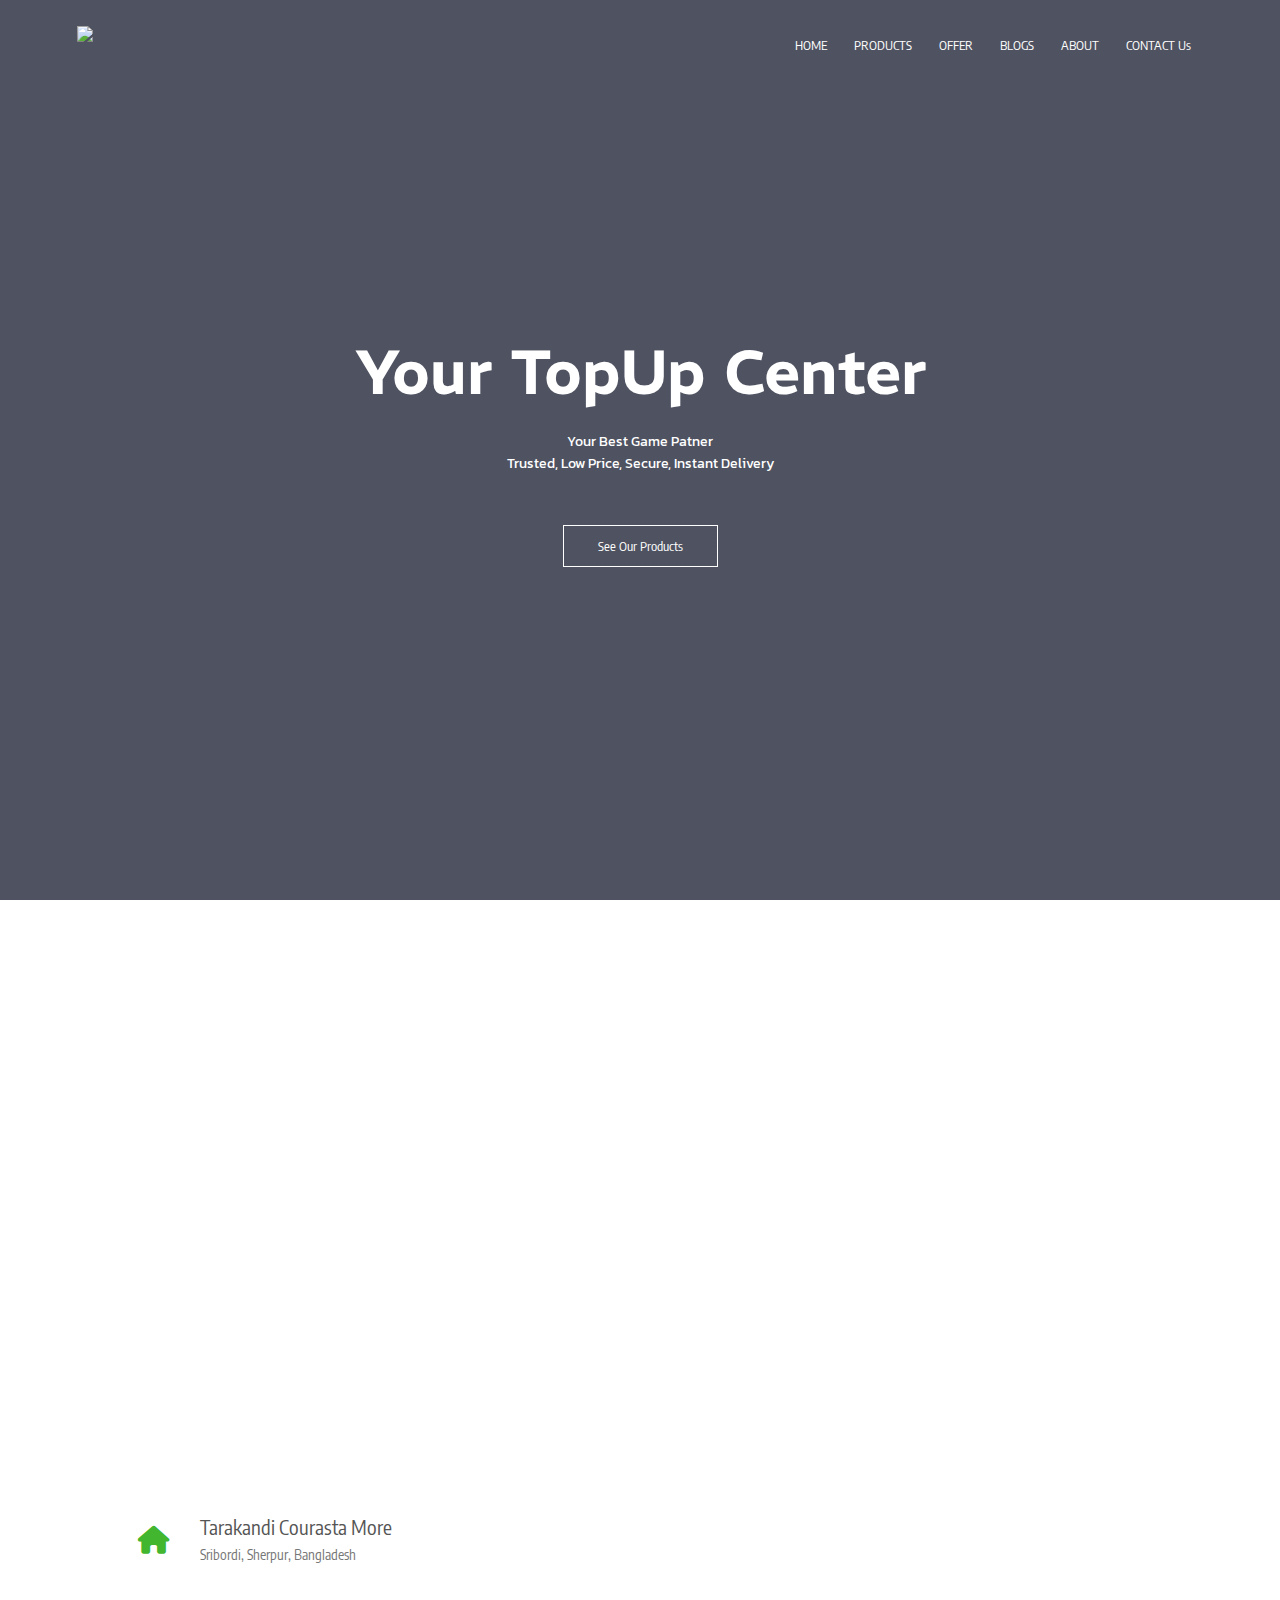
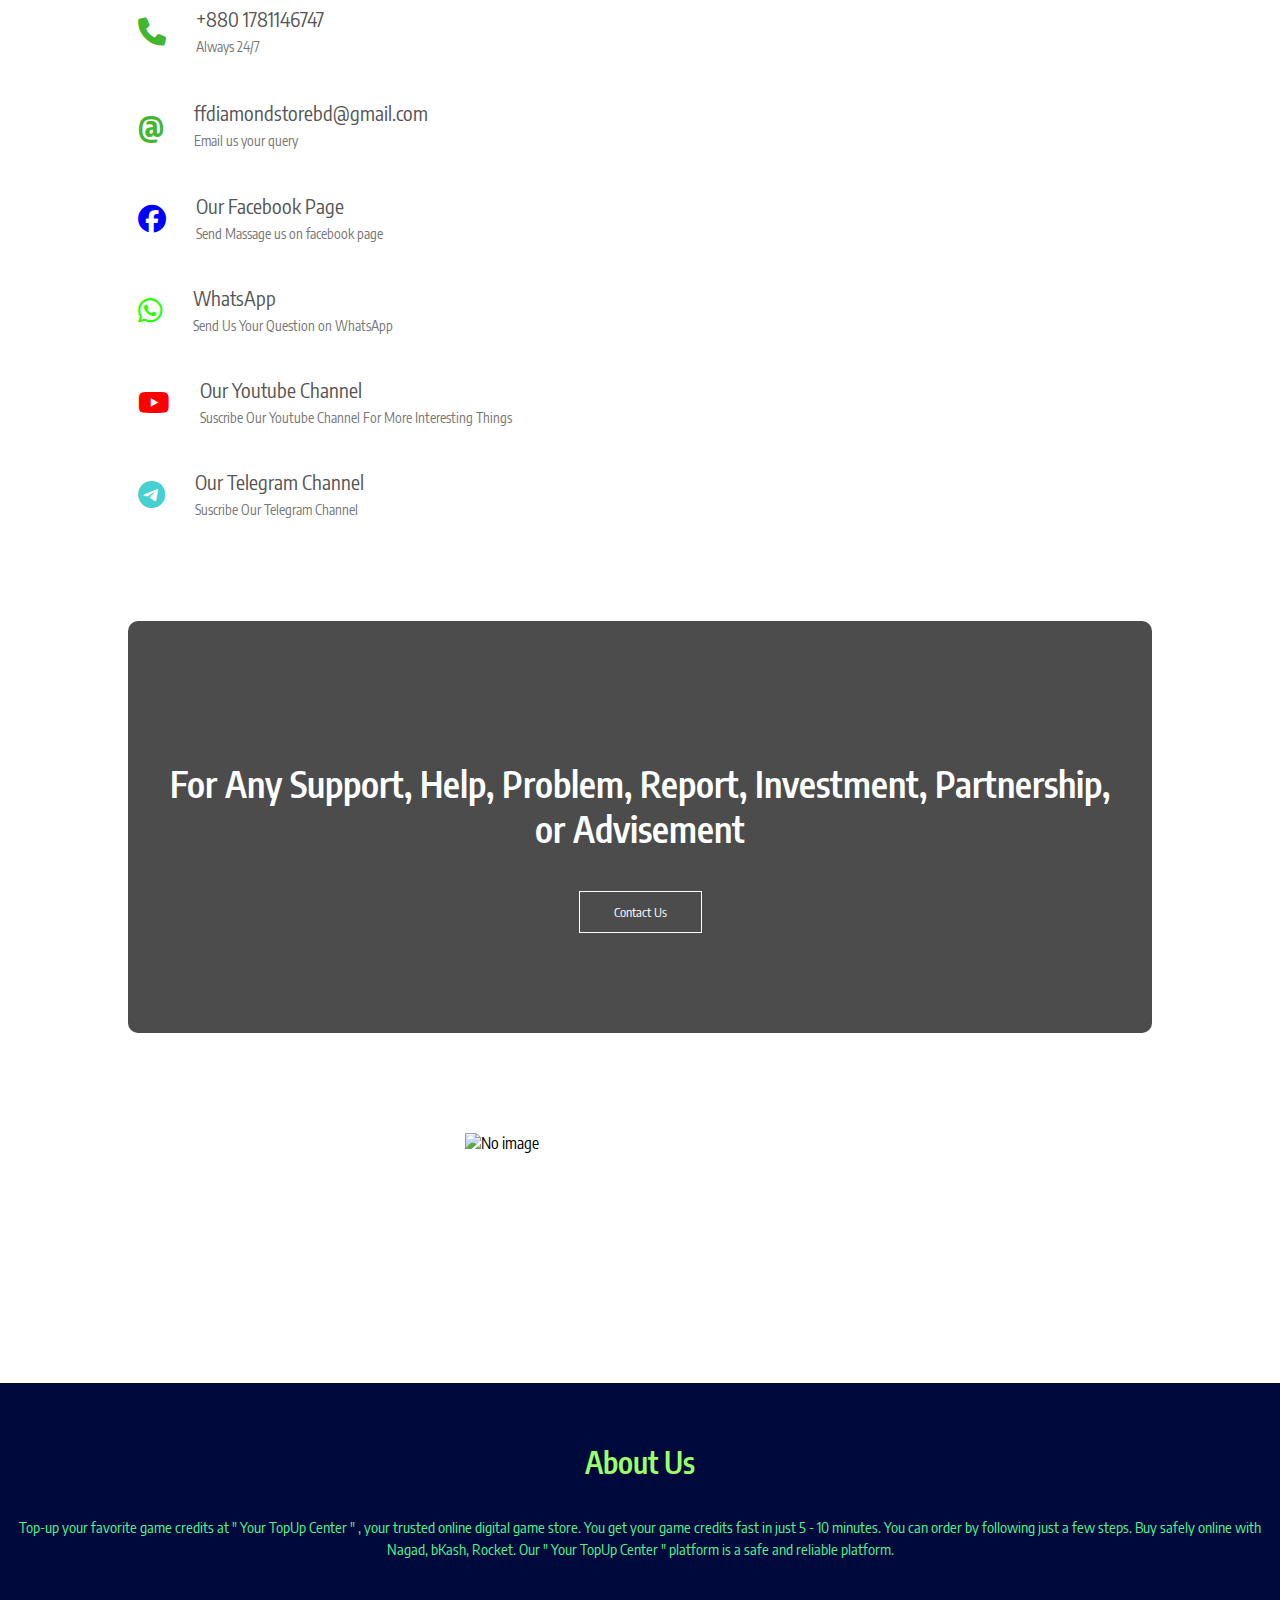
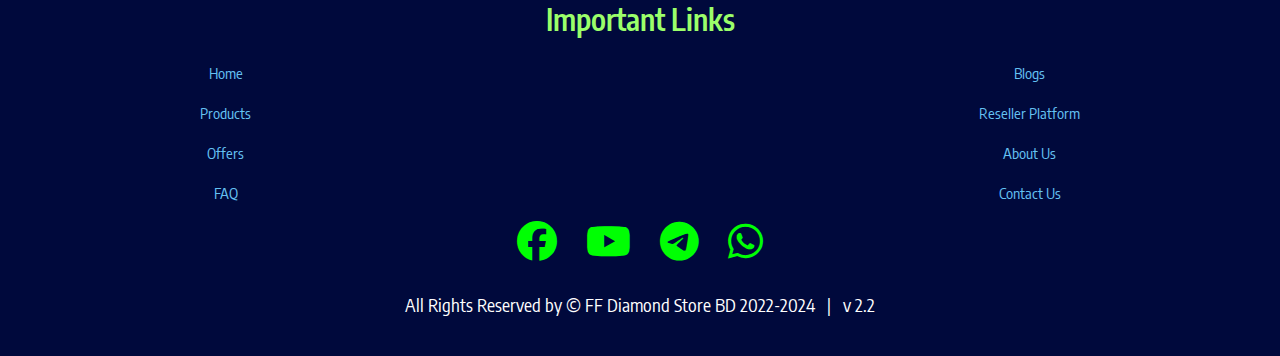
==== commit 71d0915a: "v2.2" ====
--- a/index.html
+++ b/index.html
@@ -700,7 +700,7 @@
 
 <section class="header">
 		<nav>
-			<a href="https://yourtopupcenter.github.io/home"><img src="https://i.postimg.cc/zX4xWrNt/IMG-1691231564314.png"></a>
+			<a href="https://yourtopupcenter.github.io/home"><img src="https://i.postimg.cc/Pxjg6DpL/Picsart-24-01-20-22-35-57-863.png"></a>
 			  <div class="nav-links">
 			    <ul>
 			      <li><a href="https://yourtopupcenter.github.io/home">HOME</a></li>
@@ -899,7 +899,7 @@
 
 <div class="copyright">
     
-    <p>All Rights Reserved by © FF Diamond Store BD 2022-2023 &nbsp; | &nbsp; v 2.1 </p>
+    <p>All Rights Reserved by © FF Diamond Store BD 2022-2024 &nbsp; | &nbsp; v 2.2 </p>
     </div>
 </section>
 <!--main js-->
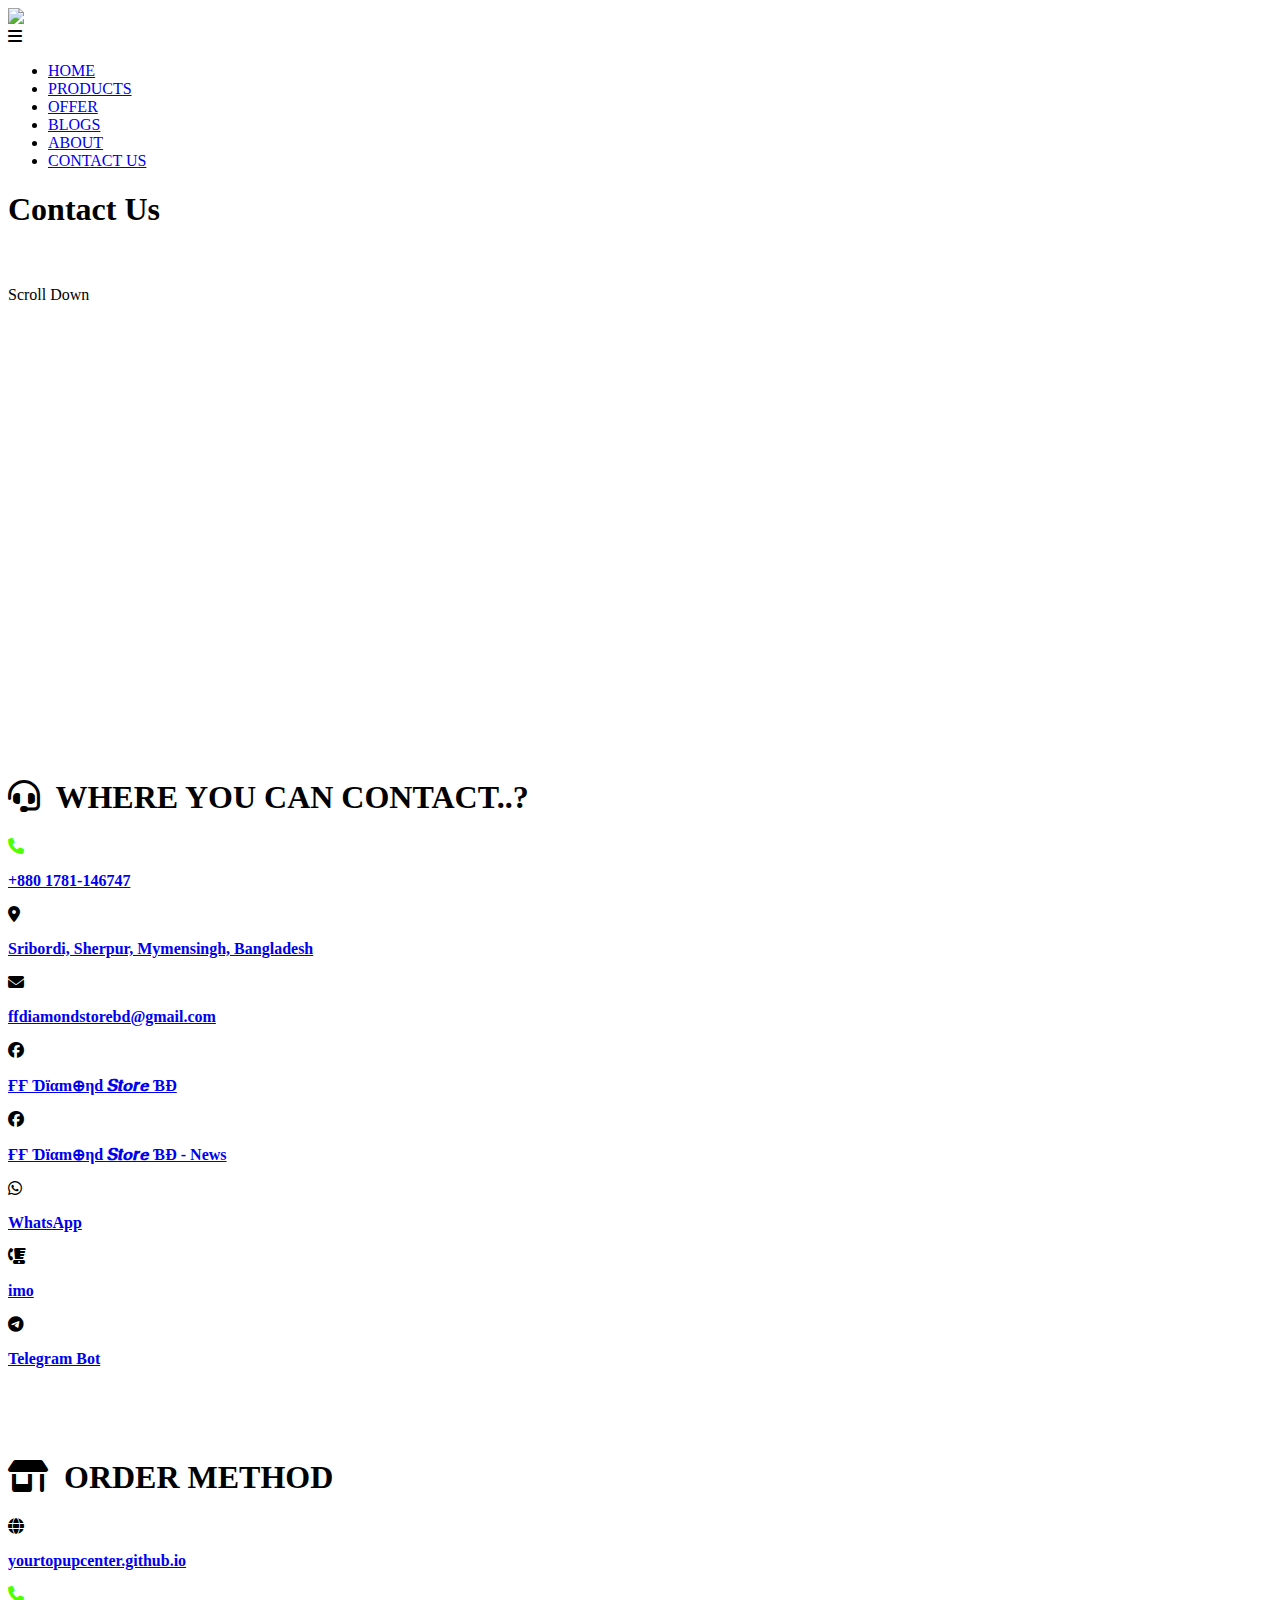
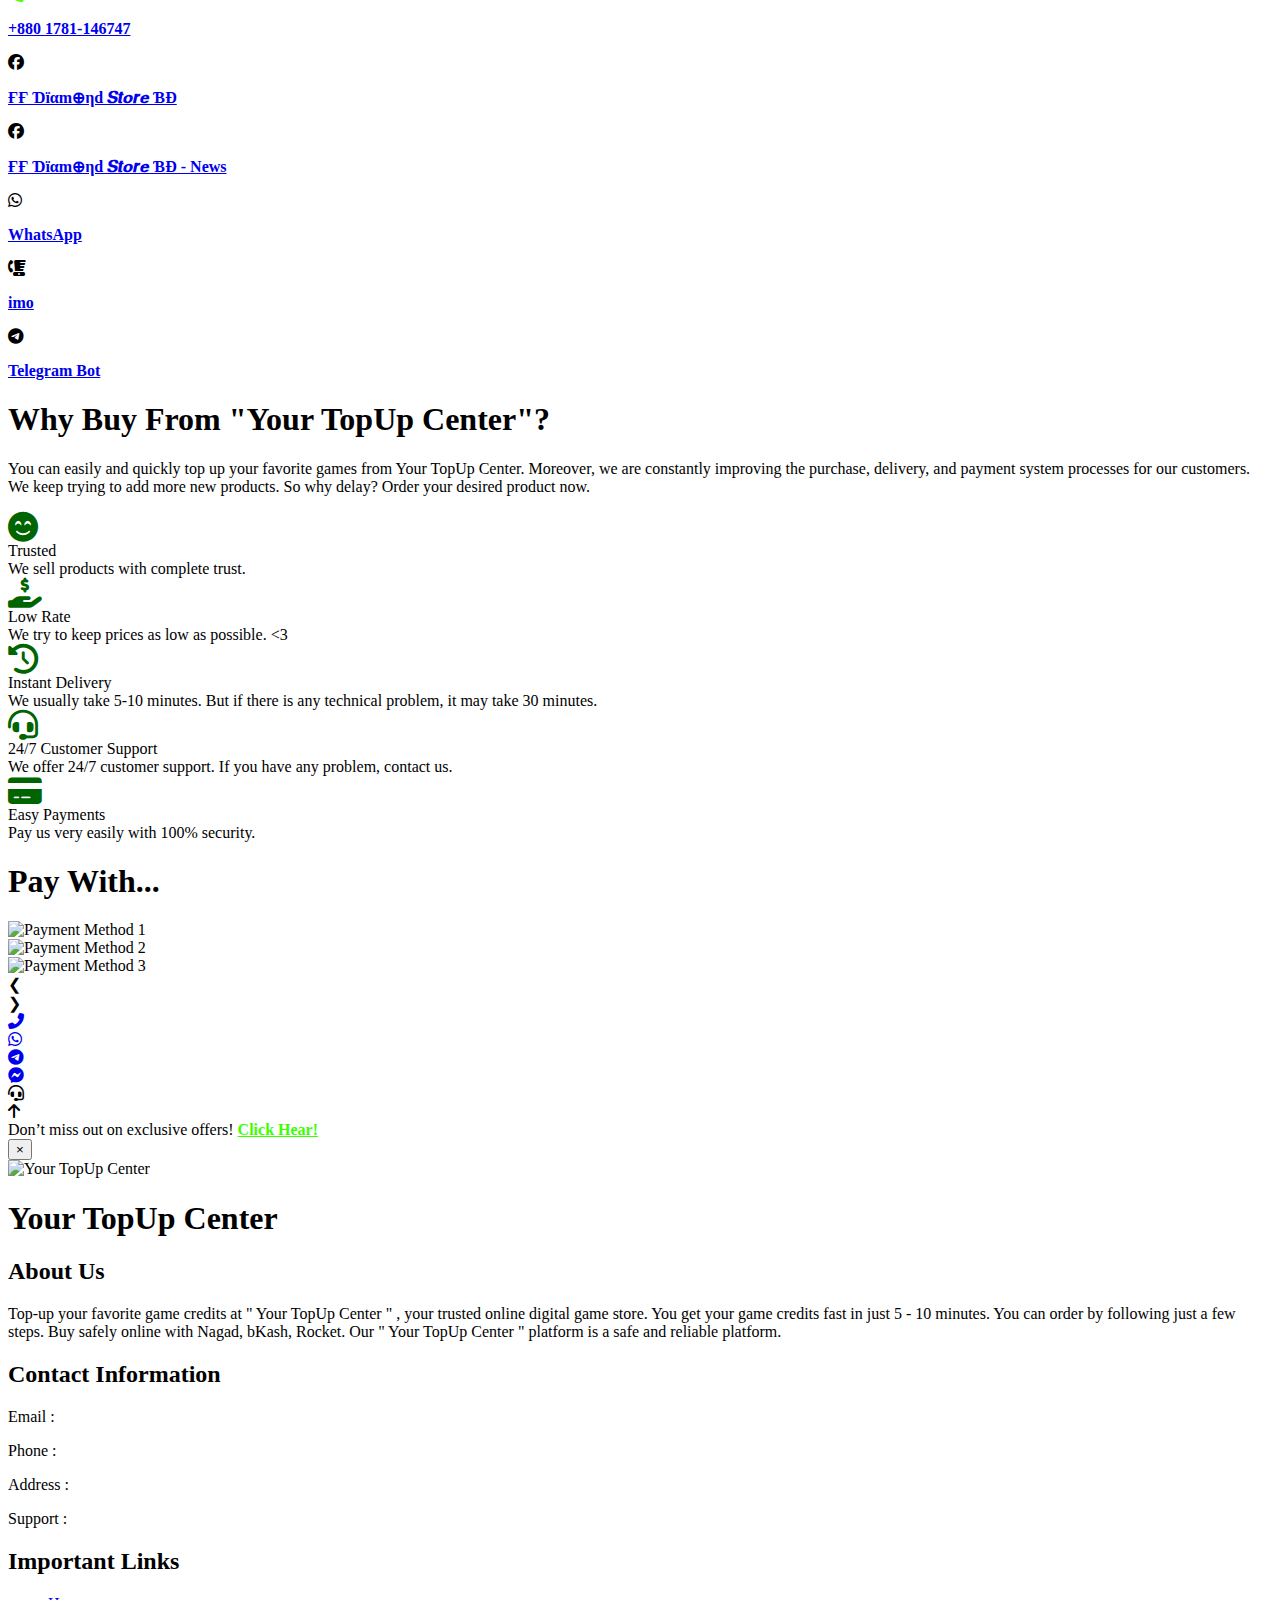
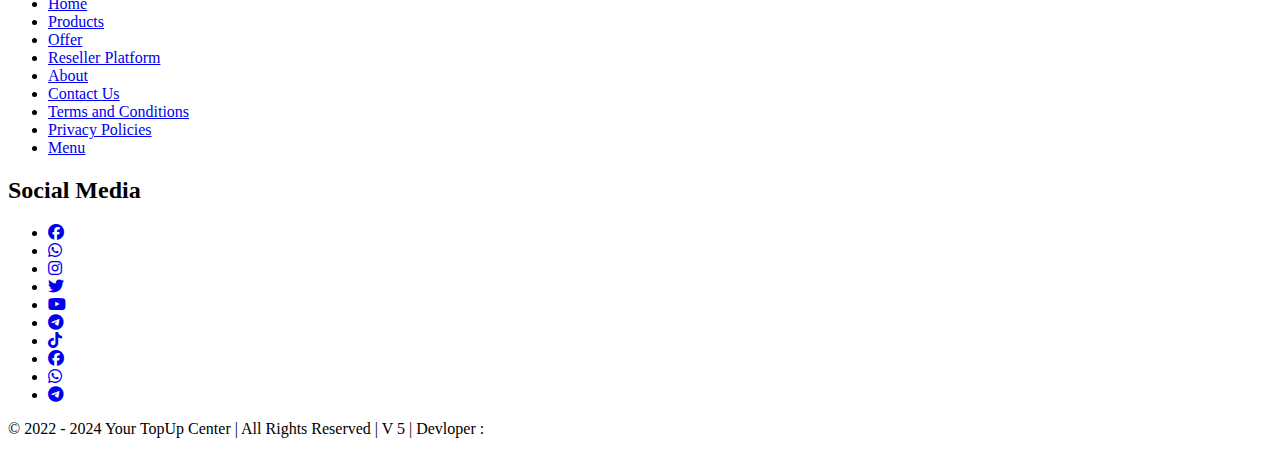
==== commit d4f07620: "Update index.html" ====
--- a/index.html
+++ b/index.html
@@ -2,911 +2,376 @@
 <html>
 <head>
     <meta charset="UTF-8">
-    
-    <title>Contact US - Your TopUp Center | FF Diamond Store BD </title>
-    
+    <title>Contact Us - Your TopUp Center | FF Diamond Store BD </title>
     <meta name="viewport" content="width=device-width, initial-scale=1.0">
-    
-    <link rel="stylesheet" href="css/style.css">
-    
-    <link rel="preconnect" href="https://fonts.googleapis.com">
-		<link rel="preconnect" href="https://fonts.gstatic.com" crossorigin>
-		<link href="https://fonts.googleapis.com/css2?family=Encode+Sans+Condensed:wght@200;400;600;700&family=Kanit:wght@100;200;400;600;800&family=REM:wght@400;600&display=swap" rel="stylesheet">
-		
-		 <link rel="stylesheet" href="https://cdnjs.cloudflare.com/ajax/libs/font-awesome/6.4.2/css/all.min.css">
-		
-
+    <meta name="description" content="Get in Touch with Us for Any Queries or Support |আপনার বিশ্বস্ত অনলাইন ডিজিটাল গেম স্টোর Your TopUp Center  - এ আপনার প্রিয় গেম ক্রেডিট টপ-আপ করুন । ">
+    <meta name="keywords" content="Contact, Get in Touch, Support, Customer Service, Help, Inquiries, Feedback,Your TopUp Center, #ytc24, topup, free fire, gaming,  seller,">
+    <meta name="author" content="Ali Hosen">
+    <meta name="apple-mobile-web-app-capable" content="yes">
+    <meta name="application-name" content="Your TopUp Center">
+    <meta property="og:title" content="Stay Connected |Your TopUp Center">
+    <meta property="og:image" content="https://i.postimg.cc/Qx3wdSvM/Adobe-Express-20231213-2151070-1.png">
+    <meta http-equiv="X-UA-Compatible" content="IE=edge">
+    <link rel="icon" href="https://i.postimg.cc/mD3qYHH4/Picsart-24-01-20-22-35-57-863.png" type="image/png">
+    <link rel="stylesheet" href="https://cdnjs.cloudflare.com/ajax/libs/font-awesome/6.4.2/css/all.min.css">
+    
+   <link rel="preconnect" href="https://fonts.googleapis.com">
+<link rel="preconnect" href="https://fonts.gstatic.com" crossorigin>
+<link href="https://fonts.googleapis.com/css2?family=Anek+Bangla:wght@100..800&family=Cabin:ital,wght@0,400..700;1,400..700&family=Edu+AU+VIC+WA+NT+Hand:wght@400..700&family=Merriweather+Sans:ital,wght@0,300..800;1,300..800&family=Montserrat:ital,wght@0,100..900;1,100..900&display=swap" rel="stylesheet">
+    
+    <link rel="stylesheet" href="style.css">
+    
+    
+    
+    <!---উপরের কিছু Edit করা লাগবে না---->
+    
     <style>
-    /* Add all your styles here */
-
-*{
-  margin: 0;
-  padding: 0;
-  font-family: 'Encode Sans Condensed', sans-serif;
-  box-sizing: border-box;
-}
-
-.header{
- min-height: 100vh;
- width: 100%;
- background-image: linear-gradient(rgba(4,9,30,0.7),rgba(4,9,30,0.7)),url(https://i.postimg.cc/NG35tdRH/BG-2.jpg);
- background-position: center;
- background-size: cover;
- position : relative;
-}
-
-
-nav{
-  display: flex;
-  padding: 2% 6%;
-  justify-content: space-between;
-  align-item: center;
-}
-
-nav img{
-  width: 150px;
-}
-
-.nav-links{
-  flex: 1;
-  text-align: right;
-}
-
-.nav-links ul li{
-  list-style: none;
-  display: inline-block;
-  padding: 8px 12px;
-  position: relative;
-}
-
-.nav-links ul li a{
-  color: #fff;
-  text-decoration: none;
-  font-size: 13px;
-}
-
-.nav-links ul li::after{
-  content: "";
-  width: 0%;
-  height: 2px;
-  background: #00ff03;
-  display: block;
-  margin: auto;
-  transition: 0.5s;
-}
-
-
-.nav-links ul li:hover::after{
-  width: 100%;
-}
-
-.text-box{
-  width: 90%;
-  color: #fff;
-  position: absolute;
-  top: 50%;
-  left: 50%;
-  transform: translate(-50%,-50%);
-  text-align: center;
-}
-
-.text-box h1{
-  font-size: 62px;
-  font-family: 'REM', sans-serif;
-}
-
-.text-box p{
-  margin: 10px 0 40px;
-  font-size: 14px;
-  color: #fff;
-  font-family: 'Kanit', sans-serif;
-}
-
-
-.hero-btn{
-  display: inline-block;
-  text-decoration: none;
-  color: #fff;
-  border: 1px solid #fff;
-  padding: 12px 34px;
-  font-size: 13px;
-  background: transparent;
-  position: relative;
-  cursor: pointer;
-}
-
-.hero-btn:hover{
-  border: 1px solid #58f43d;
-  background: #58f43d;
-  color: black;
-  transition: 1s;
-}
-
-.mein{
-  color: red;
-  text-align: center;
-}
-
-
-
-.mo-menu{
-  flex: 1;
-  text-align: right;
-  display: none;
-}
-
-.mo-menu ul li{
-  list-style: none;
-  display: inline-block;
-  padding: 8px 12px;
-  position: relative;
-}
-
-
-.mo-menu ul li a{
-  color: #fff;
-  text-decoration: none;
-  font-size: 9px;
-}
-
-
-.mo-menu ul li::after{
-  content: "";
-  width: 0%;
-  height: 2px;
-  background: #00ff03;
-  display: block;
-  margin: auto;
-  transition: 0.5s;
-}
-
-
-.mo-menu ul li:hover::after{
-  width: 100%;
-}
-
-
-
-@media(max-width: 700px){
-  	.text-box h1{
-  	  font-size: 20px;
-  }
+
+    </style>
+</head>
+<body>
+    
+    
+    
+    <!-- Header -->
+<section class="header">
+    <nav id="navbar">
+        <a href="https://yourtopupcenter.github.io/home">
+            <img src="https://i.postimg.cc/Pxjg6DpL/Picsart-24-01-20-22-35-57-863.png">
+        </a>
+        <div class="nav-links">
+            <i class="fa fa-bars" id="menu-icon" onclick="toggleMenu()"></i>
+            <ul id="navMenu">
+                <li><a href="https://yourtopupcenter.github.io/home">HOME</a></li>
+                <li><a href="https://yourtopupcenter.github.io/products">PRODUCTS</a></li>
+                <li><a href="https://yourtopupcenter.github.io/offers">OFFER</a></li>
+                <li><a href="https://yourtopupcenter.github.io/blogs">BLOGS</a></li>
+                <li><a href="https://yourtopupcenter.github.io/about">ABOUT</a></li>
+                <li><a href="https://yourtopupcenter.github.io/contact">CONTACT US</a></li>
+            </ul>
+        </div>
+    </nav>
+
+    <div class="text-box">
+        <h1>Contact Us</h1>
+    </div>
+    <br><br>
+      <div class="scroll-down">
+        <div class="scroll-text">Scroll Down</div>
+        <div class="arrow"></div>
+    </div>
+</section>
+
+
+<!-- End Of Header -->
+
+
+
+
+
+
+
+
+<section class="location">
+    
+    <iframe src="https://www.google.com/maps/embed?pb=!1m17!1m12!1m3!1d3611.5148703525097!2d89.9191994727466!3d25.15208722610321!2m3!1f0!2f0!3f0!3m2!1i1024!2i768!4f13.1!3m2!1m1!2zMjXCsDA4JzU2LjkiTiA4OcKwNTUnMjQuNiJF!5e0!3m2!1sen!2ssg!4v1703413810984!5m2!1sen!2ssg" width="600" height="450" style="border:0;" allowfullscreen="" loading="lazy" referrerpolicy="no-referrer-when-downgrade"></iframe>
+    
+</section>
+
+<section class="cnf">
+    
+    <h1><i class="fa-solid fa-headset"></i>&nbsp; WHERE YOU CAN CONTACT..?</h1>
+    
+    <div class="inf">
+        <p><i class="fa-solid fa-phone fa-fade" style="color: #50ff00;"></i></p>
+        <p><a  href="tel:+880 1781-146747"><strong>+880 1781-146747</strong></a></p>
+    </div>
+    
+    <div class="inf">
+        <p><i class="fa-solid fa-location-dot fa-fade"></i></p>
+        <p><a  href="https://maps.app.goo.gl/cSEXXwDRMYmtwwDh7" target="_blank"><strong>Sribordi, Sherpur, Mymensingh, Bangladesh</strong></a></p>
+    </div>
+    
+    <div class="inf">
+        <p><i class="fa-solid fa-envelope fa-fade"></i></p>
+        <p><a  href="mailto:ffdiamondstorebd@gmail.com"><strong>ffdiamondstorebd@gmail.com</strong></a></p>
+    </div>
+    
+    <div class="inf">
+        <p><i class="fa-brands fa-facebook fa-fade"></i></p>
+        <p><a  href="https://www.facebook.com/yourtopupcenterofficial" target="_blank"><strong>ҒҒ Ɗïαm⊕ηd 𝑺𝒕𝒐𝒓𝒆 ƁÐ</a></strong></p>
+    </div>
+    
+    <div class="inf">
+        <p><i class="fa-brands fa-facebook fa-fade"></i></p>
+        <p><a  href="https://www.facebook.com/yourtopupcenterofficialnews" target="_blank"><strong>ҒҒ Ɗïαm⊕ηd 𝑺𝒕𝒐𝒓𝒆 ƁÐ  - News</strong></a></p>
+    </div>
+    
+    <div class="inf">
+        <p><i class="fa-brands fa-whatsapp fa-fade"></i></p>
+        <p><a  href="https://w.me/+8801781146747" target="_blank"><strong>WhatsApp</strong></a></p>
+    </div>
+    
+    
+    <div class="inf">
+        <p><i class="fa-solid fa-blender-phone fa-fade"></i></p>
+        <p><a  href="https://profile.imo.im/profileshare/shr.AAAAAAAAAAAAAAAAAAAAABvDw4U91Qpy6vHhiup4PBygUN1O5wVxKzlEDMvIwbOS" target="_blank"><strong>imo</strong></a></p>
+    </div>
+    
+    
+    <div class="inf">
+        <p><i class="fa-brands fa-telegram fa-fade"></i></p>
+        <p><a  href="https://t.me/YTC24_bot" target="_blank"><strong>Telegram Bot</strong></a></p>
+    </div>
+    
+    <br><br><br>
+    
+    <h1><i class="fa-solid fa-shop"></i>&nbsp; ORDER METHOD</h1>
+    
+    
+    
+    
+    <div class="inf">
+        <p><i class="fa-solid fa-globe"></i></p>
+        <p><a  href="https://yourtopupcenter.github.io/home" ><strong>yourtopupcenter.github.io</a></strong></p>
+    </div>
+    
+    <div class="inf">
+        <p><i class="fa-solid fa-phone fa-fade" style="color: #50ff00;"></i></p>
+        <p><a  href="tel:+880 1781-146747"><strong>+880 1781-146747</strong></a></p>
+    </div>
+    
   
-  .nav-links ul li{
-    display: block;
-  }
-  
-  .nav-links{
-    display: none;
-  }
-  .mo-menu{
-   display: block;
- }
-}
-
-
-
-
-
-.hotpro{
-  width: 80%;
-  margin: auto;
-  text-align: center;
-  padding-top: 100px;
-}
-
-h1{
-    font-size: 36px;
-    font-weight : 600;
-}
-
-p{
-    color: #777;
-    font-size: 14px;
-    font-weight 300;
-    line-height: 22px;
-    padding: 10px;
-}
-
-
-.row{
-    margin-top: 5%;
-    display: flex;
-    justify-content: space-between;
-}
-
-.hotpro-col{
-    flex-basis: 31%;
-    background: #57f13c6a;
-    border-radius: 10px;
-    margin-bottom: 5%;
-    padding: 20px 17px;
-    box-sizing: border-box;
-    transition: 0.5s;
-}
-
-
-.hotpro-col a{
-    text-decoration: none;
-    font-size: 15px;
-    color: #080078;
-}
-h3{
-    text-align: center;
-    font-weight: 600;
-    margin: 10px 0;
-}
-
-.hotpro-col:hover{
-    box-shadow: 0 0 40px 0px rgba(0,0,0,0.8);
-}
-
-@media(max-width: 700px){
-   .row{
-       flex-direction: column;
-   }
-}
-
-.trusted{
-    padding-top: 50px;
-    padding-left: 15px;
-    padding-right: 15px;
-}
-
-.trusted h1{
-    font-size: 35px;
-    color: #045d5d;
-}
-.trusted p{
-    color: #008080;
-    font-size: 15px;
-}
-
-.tr{
-    padding-top: 20px;
-}
-.xxx{
-    display: block;
-    margin-left: auto;
-    margin-right: auto;
-}
-.tr h2{
-    text-align: center;
-    color: #2f539b;
-    font-size: 30px;
-}
-
-.tr p{
-    text-align: center;
-    color: #2b547e;
-    font-size: 17px;
-}
-
-.low{
-    padding-top: 15px;
-}
-
-.low h2{
-    text-align: center;
-    color: #2f539b;
-    font-size: 30px;
-}
-
-.low p{
-    text-align: center;
-    color: #2b547e;
-    font-size: 17px;
-}
-
-.delivery{
-    padding-top: 15px;
-}
-
-.delivery h2{
-    text-align: center;
-    color: #2f539b;
-    font-size: 30px;
-}
-
-.delivery p{
-    text-align: center;
-    color: #2b547e;
-    font-size: 17px;
-}
-
-.coustomer{
-    padding-top: 15px;
-}
-
-.coustomer h2{
-    text-align: center;
-    color: #2f539b;
-    font-size: 30px;
-}
-
-.coustomer p{
-    text-align: center;
-    color: #2b547e;
-    font-size: 17px;
-}
-
-.pay{
-    padding-top: 15px;
-}
-
-.pay h2{
-    text-align: center;
-    color: #2f539b;
-    font-size: 30px;
-}
-
-.pay p{
-    text-align: center;
-    color: #2b547e;
-    font-size: 17px;
-}
-
-
-
-.call{
-    margin: 100px auto;
-    width: 80%;
-    background-image: linear-gradient(rgba(0,0,0,0.7),rgba(0,0,0,0.7)),url(https://i.postimg.cc/NjpsznZm/jezael-melgoza-2-Fi-Xtdn-Vhj-Q-unsplash-1.jpg);
-    background-position: center;
-    background-size: cover;
-    border-radius: 10px;
-    text-align: center;
-    padding: 100px 0;
-}
-
-.call h1{
-    color: #fff;
-    margin: 40px;
-    padding: 0;
-}
-
-@media(max-width: 700px){
-   .call h1{
-       font-size: 24px;
-   }
-}
-
-
-.nagad{
-    padding-bottom: 100px;
-}
-
-
-.footer{
-    width: 100%;
-    text-align: center;
-    padding: 30px 0;
-    background-color: #00093c;
-}
-
-.footer h4{
-    margin-bottom: 25px;
-    margin-top: 20px;
-    font-weight: 600;
-    padding-top: 10px;
-    font-size: 30px;
-    color: #9bff6a;
-}
-
-.footer p{
-    font-size: 15px;
-    color: #51f390;
-}
-
-.icons i{
-    margin: 0 13px;
-    color: #00ff03;
-    cursor: pointer;
-    padding: 18px 0;
-    font-size: 40px;
-}
-
-
-
-
-.usl{
-    justify-content: space-between;
-    display: flex;
-    padding-left: 200px;
-    padding-right: 200px;
-}
-
-.uslx a{
-    text-decoration: none;
-    color: #65c2f3;
-    font-size: 15px;
-}
-
-.uslx a:hover{
-    color: #e9a2f3;
-}
-
-.copyright p{
-    padding-top: 15px;
-    color: #fff;
-    font-size: 18px;
-}
-
-
-@media(max-width: 700px){
-    .footer h4{
-        font-size: 20px;
-    }
-    
-    .footer p{
-        font-size: 13px;
-    }
-    .uslx a{
-        font-size: 14px;
-    }
-    
-    .icons i{
-        font-size: 25px;
-    }
-    
-    .copyright p{
-        font-size: 12px;
-    }
-    .usl{
-        padding-left: 100px;
-        padding-right: 100px;
-    }
-}
-
-
-.hbh{
-    padding-right: 20px;
-    padding-left: 20px;
-    padding-top: 50px;
-}
-.home-blogs{
-    background: linear-gradient(to right, #00093c, #2d0b00);
-    border-radius: 10px;
-    
-}
-
-.home-blogs-head h3{
-    padding: 15px;
-    font-size: 30px;
-    color: #fff;
-}
-
-
-.blog1{
-    padding: 10px;
-    background: #fff100;
-    border-radius: 10px;
-    box-sizing: border-box;
-    display: flex;
-    justify-content: space-between;
-}
-
-.bl-Aa-image img{
-    padding-left: 15px;
-    padding-top: 5px;
-    padding-bottom: 10px;
-}
-
-
-
-.bl-Aa-text{
-    padding: 10px;
-}
-.bl-Aa-text h5{
-    color: #000000;
-    font-size: 20px;
-    padding-bottom: 3px;
-}
-
-.bl-Aa-text p{
-    color: #2f2f2fb1;
-    font-size: 15px;
-    text-align: left;
-}
-
-.bl-Aa-text a{
-    text-decoration: none;
-    color: #00a561;
-}
-
-.bl-Aa-text a:hover{
-    color: #ff00c7;
-}
-
-.hbm{
-    padding-top: 5px;
-    padding-left: 20px;
-    padding-right: 20px;
-    padding-bottom: 20px;
-}
-
-.orderon{
-    padding: 10px;
-    padding-top: 50px;
-}
-
-.orderon h2{
-    color: black;
-    font-size: 30px;
-    text-align: center;
-}
-
-.orderon h2 b{
-    color: #30cc00;
-}
-
-
-
-
-.mathmode-wa p{
-    text-decoration: none;
-    font-size: 24px;
-}
-
-.mathmode-fb p{
-    text-decoration: none;
-    font-size: 24px;
-}
-
-.mathmode-call p{
-    text-decoration: none;
-    font-size: 24px;
-}
-
-.mathmode-imo p{
-    text-decoration: none;
-    font-size: 24px;
-}
-
-.mathmode-tg p{
-    text-decoration: none;
-    font-size: 24px;
-}
-
-
-
-.mathmode-wa a{
-    text-decoration: none;
-    color: #ff2b35;
-}
-
-.mathmode-fb a{
-    text-decoration: none;
-    color: #ff2b35;
-}
-
-.mathmode-call a{
-    text-decoration: none;
-    color: #ff2b35;
-}
-
-.mathmode-imo a{
-    text-decoration: none;
-    color: #ff2b35;
-}
-
-.mathmode-tg a{
-    text-decoration: none;
-    color: #ff2b35;
-}
-
-.mathmode{
-    padding: 10px;
-    padding-left: 35px;
-}
-
-.about-us{
-    width: 80%;
-    margin: auto;
-    padding-top: 80px;
-    padding-bottom: 50px;
-}
-
-.about-col{
-    felx-basis: 48%;
-    padding: 30px 2px;
-}
-
-.about-col img{
-    width: 100%;
-}
-
-.about-col h1{
-    padding-top: 0;
-}
-
-.about-col p{
-    padding: 15px 0 25px; 
-    font-size: 17px;
-    color: black;
-    text-align: justify;
-    word-spacing: 1.5px; 
-}
-
-.hero-btn2{
-    border: 1px solid #41b62e;
-    background: transparent;
-    color: #41b62e;
-}
-
-.location{
-    width: 80%;
-    margin: auto;
-    padding: 80px 0;
-}
-
-.location iframe{
-    width: 100%;
-}
-
-.Contact-us{
-    width: 80%;
-    margin: auto;
-}
-
-.contact-col{
-    flex-basis: 48%;
-    margin-bottom: 30px;
-}
-
-.contact-col div{
-    display: flex;
-    align-items: center;
-    margin-bottom: 40px; 
-}
-
-.contact-col div i{
-    font-size: 28px;
-    color: #41b62e;
-    margin: 10px;
-    margin-right: 30px;
-}
-
-
-.contact-col div h6{
-    font-size: 28px;
-    color: #41b62e;
-    margin: 10px;
-    margin-right: 30px;
-}    
-
-
-.contact-col div p{
-    padding: 0;
-}
-
-.contact-col div h5{
-    font-size: 20px;
-    margin-bottom: 5px;
-    color: #555;
-    font-weight: 400;
-}
-
-.contact-col div a{
-    text-decoration: none;
-    color: #555;
-}
-    </style>
-    
-</head>
-
-
-<body>
-
-<section class="header">
-		<nav>
-			<a href="https://yourtopupcenter.github.io/home"><img src="https://i.postimg.cc/Pxjg6DpL/Picsart-24-01-20-22-35-57-863.png"></a>
-			  <div class="nav-links">
-			    <ul>
-			      <li><a href="https://yourtopupcenter.github.io/home">HOME</a></li>
-			      <li><a href="https://yourtopupcenter.github.io/Products">PRODUCTS</a></li>
-			      <li><a href="https://yourtopupcenter.github.io/Offers">OFFER</a></li>
-			      <li><a href="https://yourtopupcenter.github.io/Blogs">BLOGS</a></li>
-			      <li><a href="https://yourtopupcenter.github.io/About">ABOUT</a></li>
-			      <li><a href="https://yourtopupcenter.github.io/ContactUs">CONTACT Us</a></li>
-			    </ul>
-			     
-			  </div>
-			  
-			 
-			 </div>
-			 
-
-<div class="mo-menu">
-
-<ul>
-			      <li><a href="https://yourtopupcenter.github.io/home">HOME</a></li>
-			      <li><a href="https://yourtopupcenter.github.io/Products">PRODUCTS</a></li>
-			      <li><a href="https://yourtopupcenter.github.io/Dashboard">•••</a></li>
-</ul>
+    
+    <div class="inf">
+        <p><i class="fa-brands fa-facebook fa-fade"></i></p>
+        <p><a  href="https://www.facebook.com/yourtopupcenterofficial" target="_blank"><strong>ҒҒ Ɗïαm⊕ηd 𝑺𝒕𝒐𝒓𝒆 ƁÐ</a></strong></p>
+    </div>
+    
+    <div class="inf">
+        <p><i class="fa-brands fa-facebook fa-fade"></i></p>
+        <p><a  href="https://www.facebook.com/yourtopupcenterofficialnews" target="_blank"><strong>ҒҒ Ɗïαm⊕ηd 𝑺𝒕𝒐𝒓𝒆 ƁÐ  - News</strong></a></p>
+    </div>
+    
+    <div class="inf">
+        <p><i class="fa-brands fa-whatsapp fa-fade"></i></p>
+        <p><a  href="https://w.me/+8801781146747" target="_blank"><strong>WhatsApp</strong></a></p>
+    </div>
+    
+    
+    <div class="inf">
+        <p><i class="fa-solid fa-blender-phone fa-fade"></i></p>
+        <p><a  href="https://profile.imo.im/profileshare/shr.AAAAAAAAAAAAAAAAAAAAABvDw4U91Qpy6vHhiup4PBygUN1O5wVxKzlEDMvIwbOS" target="_blank"><strong>imo</strong></a></p>
+    </div>
+    
+    
+    <div class="inf">
+        <p><i class="fa-brands fa-telegram fa-fade"></i></p>
+        <p><a  href="https://t.me/YTC24_bot" target="_blank"><strong>Telegram Bot</strong></a></p>
+    </div>
+</section>
+
+
+
+
+    <section class="sm_ab">
+    
+    
+    <h1>Why Buy From "Your TopUp Center"?</h1>
+    <div class="container">
+        <p>You can easily and quickly top up your favorite games from Your TopUp Center. Moreover, we are constantly improving the purchase, delivery, and payment system processes for our customers. We keep trying to add more new products. So why delay? Order your desired product now.</p>
+
+        <div class="icon-section">
+            <div class="icon-box">
+                <i class="fa-solid fa-face-smile-beam" style="font-size: 30px; color: #006400"></i>
+
+                <div class="icon-title">Trusted</div>
+                <div class="icon-description">We sell products with complete trust.</div>
+            </div>
+            <div class="icon-box">
+                <i class="fa-solid fa-hand-holding-dollar" style="font-size: 30px; color: #006400;"></i>
+
+
+                <div class="icon-title">Low Rate</div>
+                <div class="icon-description">We try to keep prices as low as possible. <3</div>
+            </div>
+            <div class="icon-box">
+                <i class="fa-solid fa-clock-rotate-left" style="font-size: 30px; color: #006400;"></i>
+
+                <div class="icon-title">Instant Delivery</div>
+                <div class="icon-description">We usually take 5-10 minutes. But if there is any technical problem, it may take 30 minutes.</div>
+            </div>
+            <div class="icon-box">
+                <i class="fa-solid fa-headset" style="font-size: 30px; color: #006400;"></i>
+
+                <div class="icon-title">24/7 Customer Support</div>
+                <div class="icon-description">We offer 24/7 customer support. If you have any problem, contact us.</div>
+            </div>
+            <div class="icon-box">
+                <i class="fa-solid fa-credit-card" style="font-size: 30px; color: #006400;"></i>
+
+
+                <div class="icon-title">Easy Payments</div>
+                <div class="icon-description">Pay us very easily with 100% security.</div>
+            </div>
+        </div>
+    </div>
+
+
+</section>
+
+
+
+
+    
+    
+ 
+ <h1 id="payw">Pay With...</h1>
+    <section class="paym">
+        <div class="slidera">
+            <div class="slidesa">
+                <div class="slidea">
+                    <img src="https://i.postimg.cc/rF6ZRFF4/1656227518bkash-logo-png.webp" alt="Payment Method 1">
+                </div>
+                <div class="slidea">
+                    <img src="https://i.postimg.cc/CKHn77jY/1683082228nagad-transparent-logo.webp" alt="Payment Method 2">
+                </div>
+                <div class="slidea">
+                    <img src="https://i.postimg.cc/0Nw11XtR/mlogo.png" alt="Payment Method 3">
+                </div>
+            </div>
+            <div class="nav-arrow prev" onclick="showPrevSlideA()">&#10094;</div>
+            <div class="nav-arrow next" onclick="showNextSlideA()">&#10095;</div>
+        </div>
+    </section>
+ 
+ 
+ 
+ 
+ 
+    
+    
+ 
+<section class="support">
+<div class="support-container">
+    <div class="icon-wrapper" id="callIcon">
+        <a href="tel:+880 1781-146747" class="icon-call" title="Call"><i class="fas fa-phone-alt"></i></a>
+    </div>
+    <div class="icon-wrapper" id="whatsappIcon">
+        <a href="https://wa.me/+8801781146747" target="_blank" class="icon-whatsapp" title="WhatsApp"><i class="fab fa-whatsapp"></i></a>
+    </div>
+    <div class="icon-wrapper" id="telegramIcon">
+        <a href="https://t.me/YTC24_bot" target="_blank" class="icon-telegram" title="Telegram"><i class="fab fa-telegram-plane"></i></a>
+    </div>
+    <div class="icon-wrapper" id="messengerIcon">
+        <a href="https://m.me/yourtopupcenterofficial" target="_blank" class="icon-messenger" title="Messenger"><i class="fab fa-facebook-messenger"></i></a>
+    </div>
+    <div class="support-icon" id="supportIcon">
+        <i class="fas fa-headset"></i>
+    </div>
 </div>
-		</nav>
-
-<div class="text-box">
-	<h1>Your TopUp Center</h1>
-	<p>Your Best Game Patner <br>Trusted, Low Price, Secure, Instant Delivery</p>
-	<a href="https://yourtopupcenter.github.io/Products" class="hero-btn">See Our Products</a>
-	
-
+
+<!-- Up Button -->
+<div class="up-button" id="upButton">
+    <i class="fas fa-arrow-up"></i>
 </div>
 
 </section>
 
-
-
-
-
-<section class="location">
-    
-    <iframe src="https://www.google.com/maps/embed?pb=!1m17!1m12!1m3!1d3611.5148703525097!2d89.9191994727466!3d25.15208722610321!2m3!1f0!2f0!3f0!3m2!1i1024!2i768!4f13.1!3m2!1m1!2zMjXCsDA4JzU2LjkiTiA4OcKwNTUnMjQuNiJF!5e0!3m2!1sen!2ssg!4v1703413810984!5m2!1sen!2ssg" width="600" height="450" style="border:0;" allowfullscreen="" loading="lazy" referrerpolicy="no-referrer-when-downgrade"></iframe>
-    
-</section>
-
-
-<section class="Contact-us">
-    
-    <div class="contact-row">
-        
-        <div class="contact-col">
-            
-            <div>
-                <i class="fa fa-home"></i>
-                
-                <span>
-                    <h5><a href="https://maps.app.goo.gl/DQpiKEpmaRjnwb9U7">Tarakandi Courasta More</a></h5>
-                    <p>Sribordi, Sherpur, Bangladesh</p>
-                </span>
-            </div>
-          <div> 
-          <i class="fa fa-phone"></i>
-                
-                <span>
-                    <h5><a href="tel:+8801781146747">+880 1781146747</a></h5>
-                    <p>Always 24/7</p>
-                </span>
-    </div>
-             <div> 
-          <h6 style="color: ;">@</h6><br>
-                
-                <span>
-                    <h5><a href="mailto:ffdiamondstorebd@gmail.com">ffdiamondstorebd@gmail.com</a></h5>
-                    <p>Email us your query</p>
-                </span>
-    </div>
-    
-    <div> 
-          <i class="fa-brands fa-facebook" style=" color: blue;"></i>
-                
-                <span>
-                    <h5><a href="https://facebook.com/yourtopupcenterofficial">Our Facebook Page</a></h5>
-                    <p>Send Massage us on facebook page</p>
-                </span>
-    </div>
-    
-    
-    <div> 
-          <i class="fa-brands fa-whatsapp" style=" color: #26ff00;"></i>
-                
-                <span>
-                    <h5><a href="https://wa.me/message/KMQOSZQOY7BXB1">WhatsApp</a></h5>
-                    <p>Send Us Your Question on WhatsApp</p>
-                </span>
-    </div>
-    
-    
-    <div> 
-          <i class="fa-brands fa-youtube" style=" color: red;"></i>
-                
-                <span>
-                    <h5><a href="https://youtube.com/@techwithahofficial">Our Youtube Channel</a></h5>
-                    <p>Suscribe Our Youtube Channel For More Interesting Things</p>
-                </span>
-    </div>
-    
-    
-    
-    <div> 
-          <i class="fa-brands fa-telegram" style=" color: #46d1d1;"></i>
-                
-                <span>
-                    <h5><a href="https://t.me/yourtopupcenter">Our Telegram Channel</a></h5>
-                    <p>Suscribe Our Telegram Channel</p>
-                </span>
-    </div>
-    
-        </div>
-    
-    <div class="contact-col">
-        
-    </div>
-</section>
-
-
-
-
-
-<section class="call">
-    <h1>For Any Support,  Help,  Problem,  Report,  Investment,  Partnership, or  Advisement </h1>
-    <a href="https://yourtopupcenter.github.io/ContactUs" class="hero-btn">Contact Us</a>
-</section>
-
-
-
-
-<div class="nagad">
-  
-
-<img src="https://i.postimg.cc/yxk7V814/Picsart-23-09-08-21-30-44-449.png" alt="No image" height="150px" width="350px" class="xxx">
-
+    
+    
+    <section class="popup">
+<div class="popup-container" id="popup">
+    <div class="popup-content">
+        Don’t miss out on exclusive offers! <a href="https://t.me/yourtopupcenter" target="_blank" style="color: #3bff00;"><b>Click Hear!</b></a>
+    </div>
+    <button class="close-btn" id="closePopup">&times;</button>
 </div>
-<section class="footer">
-    
-    <h4>About Us</h4>
-    <p>Top-up your favorite game credits at  " Your TopUp Center " ,  your trusted online digital game store. You get your game credits fast in just 5 - 10 minutes. You can order by following just a few steps. Buy safely online with Nagad, bKash, Rocket. Our  " Your TopUp Center "  platform is a safe and reliable platform.</p>
-    
-    
-        
-
-<h4>Important Links</h4>
-
-<div class="usl">
-            
-            
-            <div class="uslx">
-                
-            <a href="https://yourtopupcenter.github.io/home">Home</a>
-            <P></P>
-            <a href="https://yourtopupcenter.github.io/Products">Products</a>
-            <p></p>
-            <a href="https://yourtopupcenter.github.io/Offers">Offers</a>
-            <p></p>
-            <a href="#">FAQ</a>
-            
-        </div>
-        
-         
-            <div class="uslx">
-                
-            <a href="https://yourtopupcenter.github.io/Blogs">Blogs</a>
-            <p></p>
-            <a href="#">Reseller Platform</a>
-            <p></p>
-            <a href="https://yourtopupcenter.github.io/About">About Us</a>
-            <p></p>
-            <a href="https://yourtopupcenter.github.io/ContactUs">Contact Us</a>
-        </div>
+
+</section>
+    
+    
+    
+    
+    
+    <!-- Footer -->
+    
+    
+    
+<section class="mfooter">
+    
+    <footer class="footer">
+        <div class="company-info">
+            <img src="https://i.postimg.cc/xCB0dHGy/b295bb43-9ccd-47e2-aebd-900434a0a0fb.jpg" alt="Your TopUp Center">
+            <h1>Your TopUp Center</h1>
+        </div>
+        <div class="footer-container">
+            <div class="footer-section about-us">
+                <h2>About Us</h2>
+                <p id="fro">Top-up your favorite game credits at " Your TopUp Center " , your trusted online digital game store. You get your game credits fast in just 5 - 10 minutes. You can order by following just a few steps. Buy safely online with Nagad, bKash, Rocket. Our " Your TopUp Center " platform is a safe and reliable platform.</p>
+            </div>
+            <div class="footer-section contact-info">
+                <h2>Contact Information</h2>
+                <p>Email : <a href="mailto:ffdiamondstorebd@gmail.com" target="_blank" style="text-decoration: none; color: #fff;">ffdiamondstorebd@gmail.com</a></p>
+                <p>Phone : <a href="tel:+880 1781-146747" style="text-decoration: none; color: #fff;">+880 17811-46747</a></p>
+                <p>Address : <a href="https://maps.app.goo.gl/DQpiKEpmaRjnwb9U7" target="_blank" style="text-decoration: none; color: #fff;">Tarakandi, Sribordi, Sherpur, Mymensingh, Bangladesh</a></p>
+                <p>Support : <a href="https://t.me/YTC24_bot" target="_blank" style="text-decoration: none; color: #fff;">Telegram &nbsp <i class="fas fa-external-link-alt"></i></a></p>
+            </div>
+            <div class="footer-section important-links">
+                <h2>Important Links</h2>
+                <ul>
+                    <li><a href="https://yourtopupcenter.github.io/home" id="fr">Home</a></li>
+                    <li><a href="https://yourtopupcenter.github.io/products" id="fr">Products</a></li>
+                    <li><a href="https://yourtopupcenter.github.io/offers" id="fr">Offer</a></li>
+                    <li><a href="https://yourtopupcenter.github.io/reseller" id="fr">Reseller Platform</a></li>
+                    
+                    <li><a href="https://yourtopupcenter.github.io/about" id="fr">About</a></li>
+                    <li><a href="https://yourtopupcenter.github.io/contact" id="fr">Contact Us</a></li>
+                    <li><a href="https://yourtopupcenter.github.io/terms" id="fr">Terms and Conditions</a></li>
+                    <li><a href="https://yourtopupcenter.github.io/privacy" id="fr">Privacy Policies</a></li>
+                    <li><a href="https://yourtopupcenter.github.io/menu" id="fr">Menu</a></li>
+                </ul>
+            </div>
+            <div class="footer-section social-media">
+                <h2>Social Media</h2>
+                <ul class="social-icons">
+                    <li><a href="https://www.facebook.com/yourtopupcenterofficial" target="_blank" ><i class="fab fa-facebook"></i></a></li>   
+                    <li><a href="https://wa.me/message/O5T2K7VX66VUP1" target="_blank"><i class="fab fa-whatsapp"></i></a></li>             
+                    <li><a href="https://www.instagram.com/yourtopupcenterofficial" target="_blank"><i class="fab fa-instagram"></i></a></li>
+                    <li><a href="https://x.com/yourtopupcenter" target="_blank"><i class="fab fa-twitter"></i></a></li>
+                    <li><a href="https://www.youtube.com/@techwithahofficial" target="_blank"><i class="fab fa-youtube"></i></a></li>
+                    <li><a href="https://t.me/yourtopupcenterofficial" target="_blank"><i class="fab fa-telegram"></i></a></li>
+                    <li><a href="https://www.tiktok.com/yourtopupcenter" target="_blank"><i class="fab fa-tiktok"></i></a></li>
+                    
+                    <li><a href="https://yourtopupcenter.github.io/redirect/facebook"><i class="fab fa-facebook"></i></a></li>
+                    <li><a href="https://yourtopupcenter.github.io/redirect/whatsappgroup"><i class="fab fa-whatsapp"></i></a></li>
+                    <li><a href="https://yourtopupcenter.github.io/redirect/telegram"><i class="fab fa-telegram"></i></a></li>
+                </ul>
+            </div>
+        </div>
+        <div class="footer-bottom">
+            <p id="fro">&copy; 2022 - 2024 Your TopUp Center | All Rights Reserved | V 5 | Devloper : <a href="https://alihosenofficial.github.io" target="_blank" style="color: #fff;">Ali Hosen</a></p>
+        </div>
+    </footer>
+</section>
+
+
+
+<!-- End Of Footer -->
+
+
+
+
+
+
+
+    <script src="script.js">
         
         
-        </div>
-    
-    
-    
-    
-    <div class="icons">
-        <a href="https://www.facebook.com/profile.php?id=100088285495507"><i class="fa-brands fa-facebook"></a></i>
-        <a href="https://youtube.com/@kingofthekilar-1414"><i class="fa-brands fa-youtube"></a></i>
-        <a href="https://t.me/yourtopupcenter"><i class="fa-brands fa-telegram"></a></i>
-        <a href="#"><i class="fa-solid fa-user-group"></i></a>
-        <a href="https://wa.me/message/KMQOSZQOY7BXB1"><i class="fa-brands fa-whatsapp"></a></i>
-    </div> 
-
-
-
-<div class="copyright">
-    
-    <p>All Rights Reserved by © FF Diamond Store BD 2022-2024 &nbsp; | &nbsp; v 2.2 </p>
-    </div>
-</section>
-<!--main js-->
-<script src="js/main.js">
-
-   </script>
+       
+    </script>
+
+
+
 </body>
-
-
-</html>
+		   </html>
